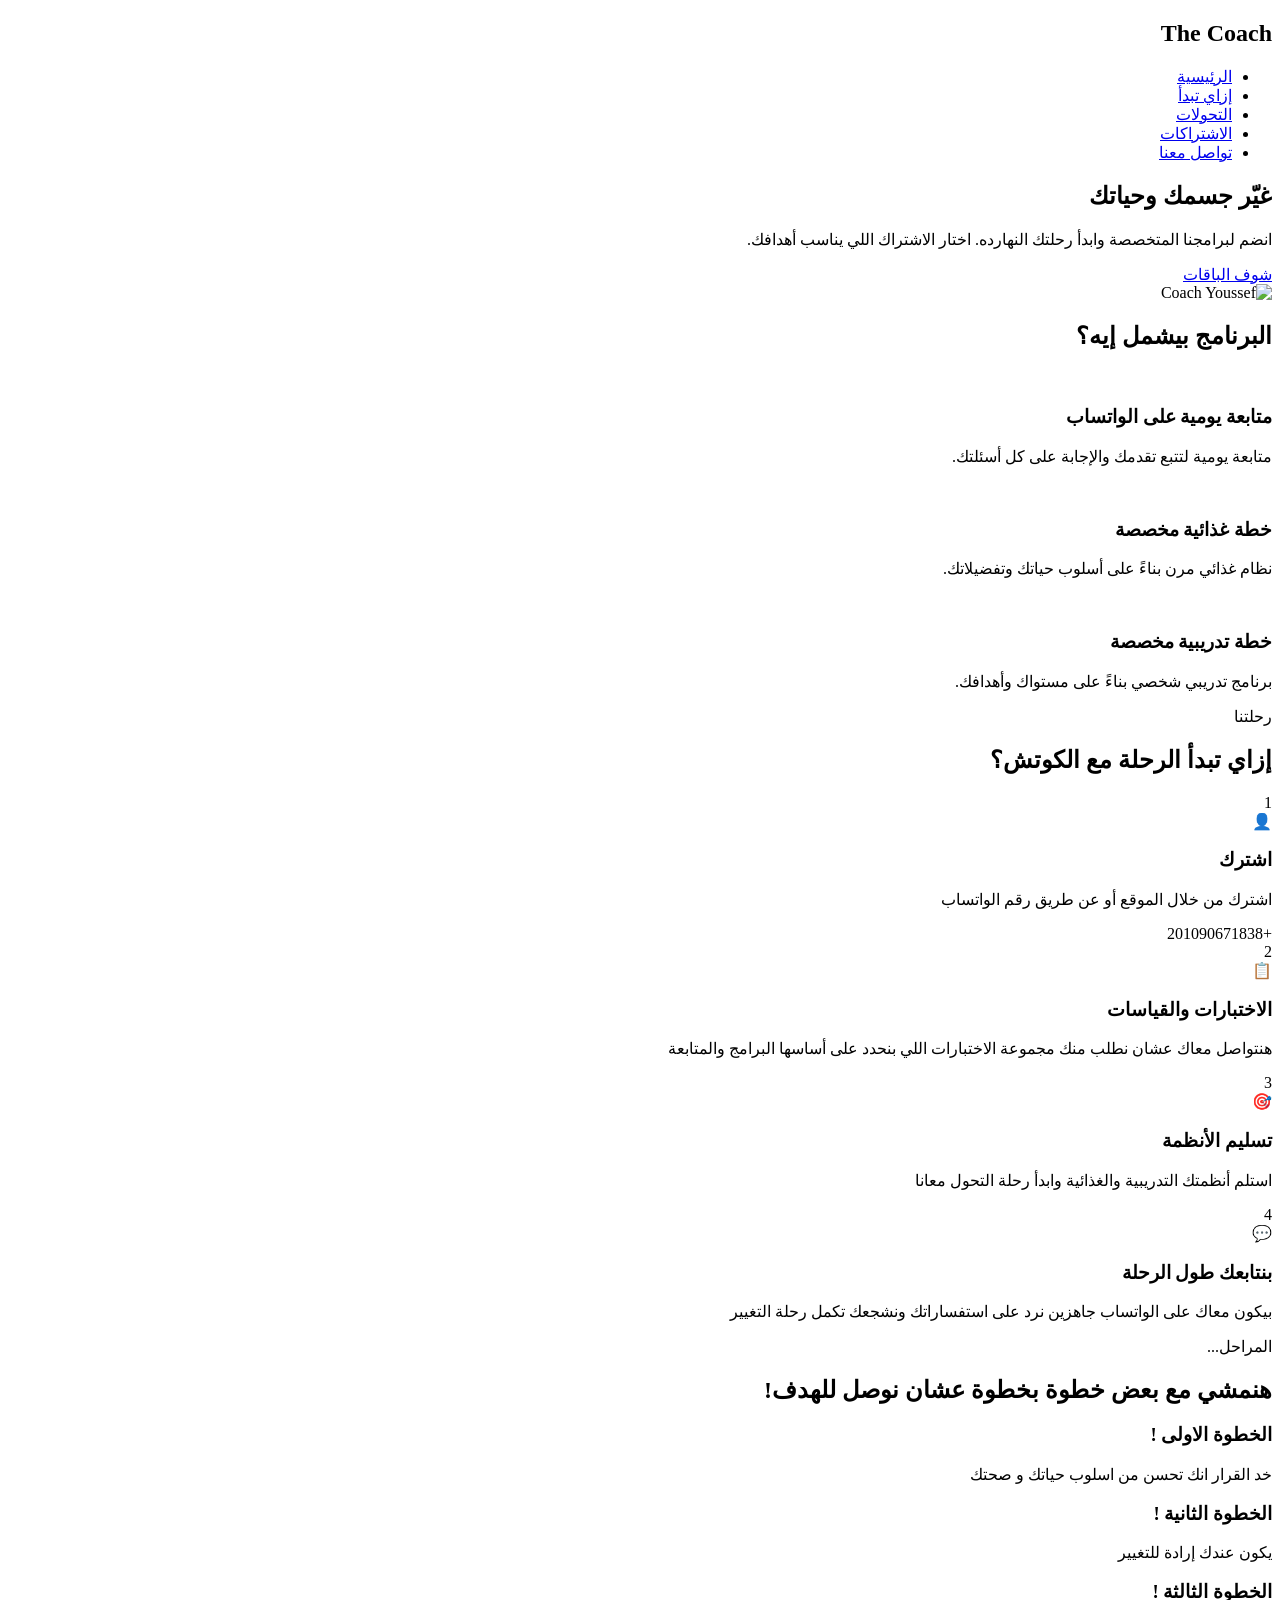
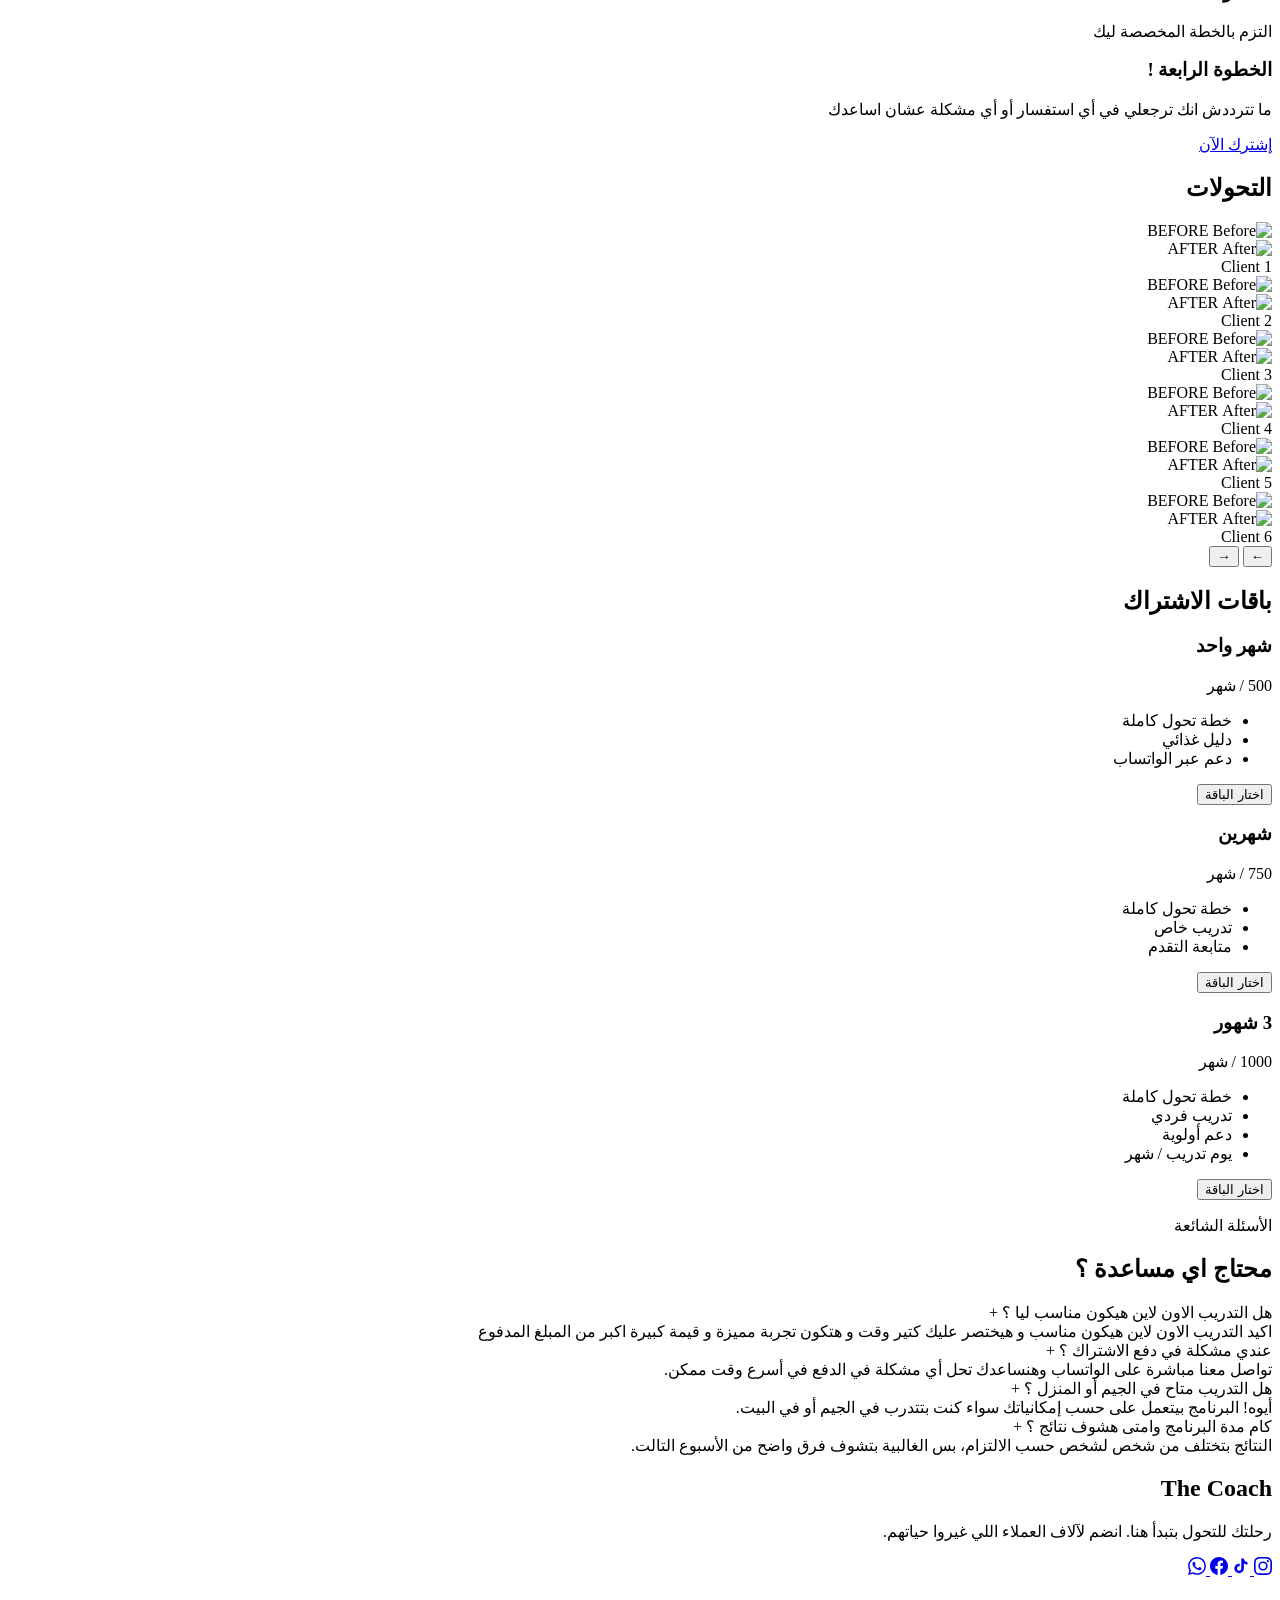
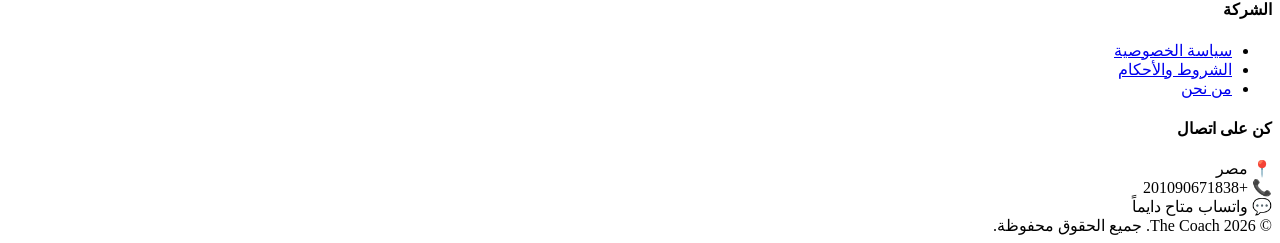
==== index.html @ bd8bd768 "Add TikTok link and restore WhatsApp link in footer" ====
<!DOCTYPE html>
<html lang="ar" dir="rtl">
<head>

<meta charset="UTF-8">
<link rel="canonical" href="https://youssefehab-max.github.io/">
<meta name="viewport" content="width=device-width, initial-scale=1.0">
<title>Youssef Madkour Fitness Coach | Online Coaching Egypt</title>
<meta name="description" content="Youssef Madkour Fitness Coaching. Online coaching, workout plans, and nutrition plans to transform your body.">
<meta name="keywords" content="fitness coach, online coaching, workout plan, nutrition plan, fitness Egypt, Youssef Madkour">
<meta name="author" content="Youssef Madkour">
<meta property="og:title" content="Youssef Madkour Fitness Coaching">
<meta property="og:description" content="Online fitness coaching, workout plans, and nutrition plans.">
<meta property="og:url" content="https://youssefehab-max.github.io/">
<meta property="og:type" content="website">

<link rel="stylesheet" href="style.css">
</head>

<body>

<!-- ===== Navbar ===== -->
<nav>
    <h2 class="logo">The Coach</h2>
    <ul class="nav-links">
        <li><a href="#">الرئيسية</a></li>
        <li><a href="#how-to-start">إزاي تبدأ</a></li>
        <li><a href="#transformations">التحولات</a></li>
        <li><a href="#plans">الاشتراكات</a></li>
        <li><a href="#footer">تواصل معنا</a></li>
    </ul>
</nav>

<!-- ===== Hero ===== -->
<section class="hero">
    <div class="hero-content">
        <h1>غيّر جسمك وحياتك</h1>
        <p>انضم لبرامجنا المتخصصة وابدأ رحلتك النهارده. اختار الاشتراك اللي يناسب أهدافك.</p>
        <a href="#plans" class="btn">شوف الباقات</a>
    </div>
    <div class="hero-image">
        <img src="images/coach-youssef.jpg" alt="Coach Youssef">
    </div>
</section>

<!-- ===== Programs Include ===== -->
<section class="includes">
    <h2 class="section-title">البرنامج بيشمل إيه؟</h2>
    <div class="includes-container">
        <div class="include-card">
            <img src="https://images.unsplash.com/photo-1599058917212-d750089bc07e?q=80&w=600" alt="">
            <h3>متابعة يومية على الواتساب</h3>
            <p>متابعة يومية لتتبع تقدمك والإجابة على كل أسئلتك.</p>
        </div>
        <div class="include-card">
            <img src="https://images.unsplash.com/photo-1490645935967-10de6ba17061?q=80&w=600" alt="">
            <h3>خطة غذائية مخصصة</h3>
            <p>نظام غذائي مرن بناءً على أسلوب حياتك وتفضيلاتك.</p>
        </div>
        <div class="include-card">
            <img src="https://images.unsplash.com/photo-1583454110551-21f2fa2afe61?q=80&w=600" alt="">
            <h3>خطة تدريبية مخصصة</h3>
            <p>برنامج تدريبي شخصي بناءً على مستواك وأهدافك.</p>
        </div>
    </div>
</section>

<!-- ===== HOW TO START ===== -->
<section class="how-to-start" id="how-to-start">
    <p class="section-subtitle">رحلتنا</p>
    <h2 class="section-title">إزاي تبدأ الرحلة <span>مع الكوتش؟</span></h2>
    <div class="steps-container">
        <div class="step-card">
            <span class="step-number">1</span>
            <div class="step-icon-wrapper">👤</div>
            <h3>اشترك</h3>
            <p>اشترك من خلال الموقع أو عن طريق رقم الواتساب</p>
            <div class="step-detail">+201090671838</div>
        </div>
        <div class="step-card">
            <span class="step-number">2</span>
            <div class="step-icon-wrapper">📋</div>
            <h3>الاختبارات والقياسات</h3>
            <p>هنتواصل معاك عشان نطلب منك مجموعة الاختبارات اللي بنحدد على أساسها البرامج والمتابعة</p>
        </div>
        <div class="step-card">
            <span class="step-number">3</span>
            <div class="step-icon-wrapper">🎯</div>
            <h3>تسليم الأنظمة</h3>
            <p>استلم أنظمتك التدريبية والغذائية وابدأ رحلة التحول معانا</p>
        </div>
        <div class="step-card">
            <span class="step-number">4</span>
            <div class="step-icon-wrapper">💬</div>
            <h3>بنتابعك طول الرحلة</h3>
            <p>بيكون معاك على الواتساب جاهزين نرد على استفساراتك ونشجعك تكمل رحلة التغيير</p>
        </div>
    </div>
</section>

<!-- ===== Milestones ===== -->
<section class="milestones" id="milestones">
    <p class="section-subtitle">المراحل...</p>
    <h2 class="section-main-title">هنمشي مع بعض خطوة بخطوة عشان نوصل للهدف!</h2>
    <div class="milestones-grid">
        <div class="milestone-item">
            <h3>الخطوة الاولى !</h3>
            <p>خد القرار انك تحسن من اسلوب حياتك و صحتك</p>
        </div>
        <div class="milestone-divider"></div>
        <div class="milestone-item">
            <h3>الخطوة الثانية !</h3>
            <p>يكون عندك إرادة للتغيير</p>
        </div>
        <div class="milestone-divider"></div>
        <div class="milestone-item">
            <h3>الخطوة الثالثة !</h3>
            <p>التزم بالخطة المخصصة ليك</p>
        </div>
        <div class="milestone-divider"></div>
        <div class="milestone-item">
            <h3>الخطوة الرابعة !</h3>
            <p>ما تترددش انك ترجعلي في أي استفسار أو أي مشكلة عشان اساعدك</p>
        </div>
    </div>
    <a href="https://linktr.ee/youssefmadkour6" target="_blank" class="cta-btn">إشترك الآن</a>
</section>

<!-- ===== Transformations ===== -->
<section class="transformations" id="transformations">
    <h2 class="section-title">التحولات</h2>

    <div class="slider-wrapper">
        <div class="slider-track" id="sliderTrack">

            <div class="transform-card">
                <div class="transform-box">
                    <div class="img-wrap">
                        <img src="test img/client_1_before.jpeg" alt="Before">
                        <span class="t-label label-before">BEFORE</span>
                    </div>
                    <div class="img-wrap">
                        <img src="test img/client_1_after.jpeg" alt="After">
                        <span class="t-label label-after">AFTER</span>
                    </div>
                </div>
                <div class="transform-name">Client 1</div>
            </div>

            <div class="transform-card">
                <div class="transform-box">
                    <div class="img-wrap">
                        <img src="test img/client_2_before.jpeg" alt="Before">
                        <span class="t-label label-before">BEFORE</span>
                    </div>
                    <div class="img-wrap">
                        <img src="test img/client_2_after.jpeg" alt="After">
                        <span class="t-label label-after">AFTER</span>
                    </div>
                </div>
                <div class="transform-name">Client 2</div>
            </div>

            <div class="transform-card">
                <div class="transform-box">
                    <div class="img-wrap">
                        <img src="test img/client_3_before.jpeg" alt="Before">
                        <span class="t-label label-before">BEFORE</span>
                    </div>
                    <div class="img-wrap">
                        <img src="test img/client_3_after.jpeg" alt="After">
                        <span class="t-label label-after">AFTER</span>
                    </div>
                </div>
                <div class="transform-name">Client 3</div>
            </div>

            <div class="transform-card">
                <div class="transform-box">
                    <div class="img-wrap">
                        <img src="test img/client_4_before.jpeg" alt="Before">
                        <span class="t-label label-before">BEFORE</span>
                    </div>
                    <div class="img-wrap">
                        <img src="test img/client_4_after.jpeg" alt="After">
                        <span class="t-label label-after">AFTER</span>
                    </div>
                </div>
                <div class="transform-name">Client 4</div>
            </div>

            <div class="transform-card">
                <div class="transform-box">
                    <div class="img-wrap">
                        <img src="test img/client_5_before.jpeg" alt="Before">
                        <span class="t-label label-before">BEFORE</span>
                    </div>
                    <div class="img-wrap">
                        <img src="test img/client_5_after.jpeg" alt="After">
                        <span class="t-label label-after">AFTER</span>
                    </div>
                </div>
                <div class="transform-name">Client 5</div>
            </div>

            <div class="transform-card">
                <div class="transform-box">
                    <div class="img-wrap">
                        <img src="test img/client_6_before.jpeg" alt="Before">
                        <span class="t-label label-before">BEFORE</span>
                    </div>
                    <div class="img-wrap">
                        <img src="test img/client_6_after.jpeg" alt="After">
                        <span class="t-label label-after">AFTER</span>
                    </div>
                </div>
                <div class="transform-name">Client 6</div>
            </div>

        </div>
    </div>

    <div class="slider-controls">
        <button class="slider-btn" id="prevBtn">&#8592;</button>
        <button class="slider-btn" id="nextBtn">&#8594;</button>
    </div>
</section>

<!-- ===== Plans ===== -->
<section class="plans" id="plans">
    <h2>باقات الاشتراك</h2>
    <div class="cards">
        <div class="card">
            <h3>شهر واحد</h3>
            <div class="price">500 / شهر</div>
            <ul>
                <li>خطة تحول كاملة</li>
                <li>دليل غذائي</li>
                <li>دعم عبر الواتساب</li>
            </ul>
            <a href="https://linktr.ee/youssefmadkour6" target="_blank"><button>اختار الباقة</button></a>
        </div>
        <div class="card featured">
            <h3>شهرين</h3>
            <div class="price">750 / شهر</div>
            <ul>
                <li>خطة تحول كاملة</li>
                <li>تدريب خاص</li>
                <li>متابعة التقدم</li>
            </ul>
            <a href="https://linktr.ee/youssefmadkour6" target="_blank"><button>اختار الباقة</button></a>
        </div>
        <div class="card">
            <h3>3 شهور</h3>
            <div class="price">1000 / شهر</div>
            <ul>
                <li>خطة تحول كاملة</li>
                <li>تدريب فردي</li>
                <li>دعم أولوية</li>
                <li>يوم تدريب / شهر</li>
            </ul>
            <a href="https://linktr.ee/youssefmadkour6" target="_blank"><button>اختار الباقة</button></a>
        </div>
    </div>
</section>

<!-- ===== FAQ ===== -->
<section class="faq" id="faq">
    <div class="faq-header">
        <p class="faq-subtitle">الأسئلة الشائعة</p>
        <h2>محتاج اي مساعدة ؟</h2>
    </div>
    <div class="faq-list">
        <div class="faq-item open">
            <div class="faq-question" onclick="toggleFaq(this)">
                <span>هل التدريب الاون لاين هيكون مناسب ليا ؟</span>
                <span class="faq-icon">+</span>
            </div>
            <div class="faq-answer">اكيد التدريب الاون لاين هيكون مناسب و هيختصر عليك كتير وقت و هتكون تجربة مميزة و قيمة كبيرة اكبر من المبلغ المدفوع</div>
        </div>
        <div class="faq-item">
            <div class="faq-question" onclick="toggleFaq(this)">
                <span>عندي مشكلة في دفع الاشتراك ؟</span>
                <span class="faq-icon">+</span>
            </div>
            <div class="faq-answer">تواصل معنا مباشرة على الواتساب وهنساعدك تحل أي مشكلة في الدفع في أسرع وقت ممكن.</div>
        </div>
        <div class="faq-item">
            <div class="faq-question" onclick="toggleFaq(this)">
                <span>هل التدريب متاح في الجيم أو المنزل ؟</span>
                <span class="faq-icon">+</span>
            </div>
            <div class="faq-answer">أيوه! البرنامج بيتعمل على حسب إمكانياتك سواء كنت بتتدرب في الجيم أو في البيت.</div>
        </div>
        <div class="faq-item">
            <div class="faq-question" onclick="toggleFaq(this)">
                <span>كام مدة البرنامج وامتى هشوف نتائج ؟</span>
                <span class="faq-icon">+</span>
            </div>
            <div class="faq-answer">النتائج بتختلف من شخص لشخص حسب الالتزام، بس الغالبية بتشوف فرق واضح من الأسبوع التالت.</div>
        </div>
    </div>
</section>

<!-- ===== Footer ===== -->
<footer class="footer-main" id="footer">
    <div class="footer-brand">
        <h2>The Coach</h2>
        <p>رحلتك للتحول بتبدأ هنا. انضم لآلاف العملاء اللي غيروا حياتهم.</p>
        <div class="footer-social">
            <a href="https://www.instagram.com/yousseefmadkour" target="_blank" title="انستغرام">
                <svg xmlns="http://www.w3.org/2000/svg" width="18" height="18" fill="currentColor" viewBox="0 0 24 24"><path d="M12 2.163c3.204 0 3.584.012 4.85.07 3.252.148 4.771 1.691 4.919 4.919.058 1.265.069 1.645.069 4.849 0 3.205-.012 3.584-.069 4.849-.149 3.225-1.664 4.771-4.919 4.919-1.266.058-1.644.07-4.85.07-3.204 0-3.584-.012-4.849-.07-3.26-.149-4.771-1.699-4.919-4.92-.058-1.265-.07-1.644-.07-4.849 0-3.204.013-3.583.07-4.849.149-3.227 1.664-4.771 4.919-4.919 1.266-.057 1.645-.069 4.849-.069zM12 0C8.741 0 8.333.014 7.053.072 2.695.272.273 2.69.073 7.052.014 8.333 0 8.741 0 12c0 3.259.014 3.668.072 4.948.2 4.358 2.618 6.78 6.98 6.98C8.333 23.986 8.741 24 12 24c3.259 0 3.668-.014 4.948-.072 4.354-.2 6.782-2.618 6.979-6.98.059-1.28.073-1.689.073-4.948 0-3.259-.014-3.667-.072-4.947-.196-4.354-2.617-6.78-6.979-6.98C15.668.014 15.259 0 12 0zm0 5.838a6.162 6.162 0 100 12.324 6.162 6.162 0 000-12.324zM12 16a4 4 0 110-8 4 4 0 010 8zm6.406-11.845a1.44 1.44 0 100 2.881 1.44 1.44 0 000-2.881z"/></svg>
            </a>
            <a href="https://www.tiktok.com/@yousseefmadkour" target="_blank" title="تيك توك">
                <svg xmlns="http://www.w3.org/2000/svg" width="18" height="18" fill="currentColor" viewBox="0 0 24 24"><path d="M19.59 6.69a4.83 4.83 0 01-3.77-4.25V2h-3.45v13.67a2.89 2.89 0 01-2.88 2.5 2.89 2.89 0 01-2.89-2.89 2.89 2.89 0 012.89-2.89c.28 0 .54.04.79.1V9.01a6.33 6.33 0 00-.79-.05 6.34 6.34 0 00-6.34 6.34 6.34 6.34 0 006.34 6.34 6.34 6.34 0 006.33-6.34V8.69a8.18 8.18 0 004.78 1.52V6.75a4.85 4.85 0 01-1.01-.06z"/></svg>
            </a>
            <a href="https://www.facebook.com/share/18F6e1g6rS/" target="_blank" title="فيسبوك">
                <svg xmlns="http://www.w3.org/2000/svg" width="18" height="18" fill="currentColor" viewBox="0 0 24 24"><path d="M24 12.073c0-6.627-5.373-12-12-12s-12 5.373-12 12c0 5.99 4.388 10.954 10.125 11.854v-8.385H7.078v-3.47h3.047V9.43c0-3.007 1.792-4.669 4.533-4.669 1.312 0 2.686.235 2.686.235v2.953H15.83c-1.491 0-1.956.925-1.956 1.874v2.25h3.328l-.532 3.47h-2.796v8.385C19.612 23.027 24 18.062 24 12.073z"/></svg>
            </a>
            <a href="#" target="_blank" title="واتساب">
                <svg xmlns="http://www.w3.org/2000/svg" width="18" height="18" fill="currentColor" viewBox="0 0 24 24"><path d="M17.472 14.382c-.297-.149-1.758-.867-2.03-.967-.273-.099-.471-.148-.67.15-.197.297-.767.966-.94 1.164-.173.199-.347.223-.644.075-.297-.15-1.255-.463-2.39-1.475-.883-.788-1.48-1.761-1.653-2.059-.173-.297-.018-.458.13-.606.134-.133.298-.347.446-.52.149-.174.198-.298.298-.497.099-.198.05-.371-.025-.52-.075-.149-.669-1.612-.916-2.207-.242-.579-.487-.5-.669-.51-.173-.008-.371-.01-.57-.01-.198 0-.52.074-.792.372-.272.297-1.04 1.016-1.04 2.479 0 1.462 1.065 2.875 1.213 3.074.149.198 2.096 3.2 5.077 4.487.709.306 1.262.489 1.694.625.712.227 1.36.195 1.871.118.571-.085 1.758-.719 2.006-1.413.248-.694.248-1.289.173-1.413-.074-.124-.272-.198-.57-.347m-5.421 7.403h-.004a9.87 9.87 0 01-5.031-1.378l-.361-.214-3.741.982.998-3.648-.235-.374a9.86 9.86 0 01-1.51-5.26c.001-5.45 4.436-9.884 9.888-9.884 2.64 0 5.122 1.03 6.988 2.898a9.825 9.825 0 012.893 6.994c-.003 5.45-4.437 9.884-9.885 9.884m8.413-18.297A11.815 11.815 0 0012.05 0C5.495 0 .16 5.335.157 11.892c0 2.096.547 4.142 1.588 5.945L.057 24l6.305-1.654a11.882 11.882 0 005.683 1.448h.005c6.554 0 11.89-5.335 11.893-11.893a11.821 11.821 0 00-3.48-8.413z"/></svg>
            </a>
        </div>
    </div>
    <div class="footer-col">
        <h4>الشركة</h4>
        <ul>
            <li><a href="#">سياسة الخصوصية</a></li>
            <li><a href="#">الشروط والأحكام</a></li>
            <li><a href="#">من نحن</a></li>
        </ul>
    </div>
    <div class="footer-col">
        <h4>كن على اتصال</h4>
        <div class="contact-item"><span>📍</span> مصر</div>
        <div class="contact-item"><span>📞</span> +201090671838</div>
        <div class="contact-item"><span>💬</span> واتساب متاح دايماً</div>
    </div>
</footer>

<div class="footer-bottom">
    © 2026 The Coach. جميع الحقوق محفوظة.
</div>

<script src="script.js"></script>
</body>
</html>
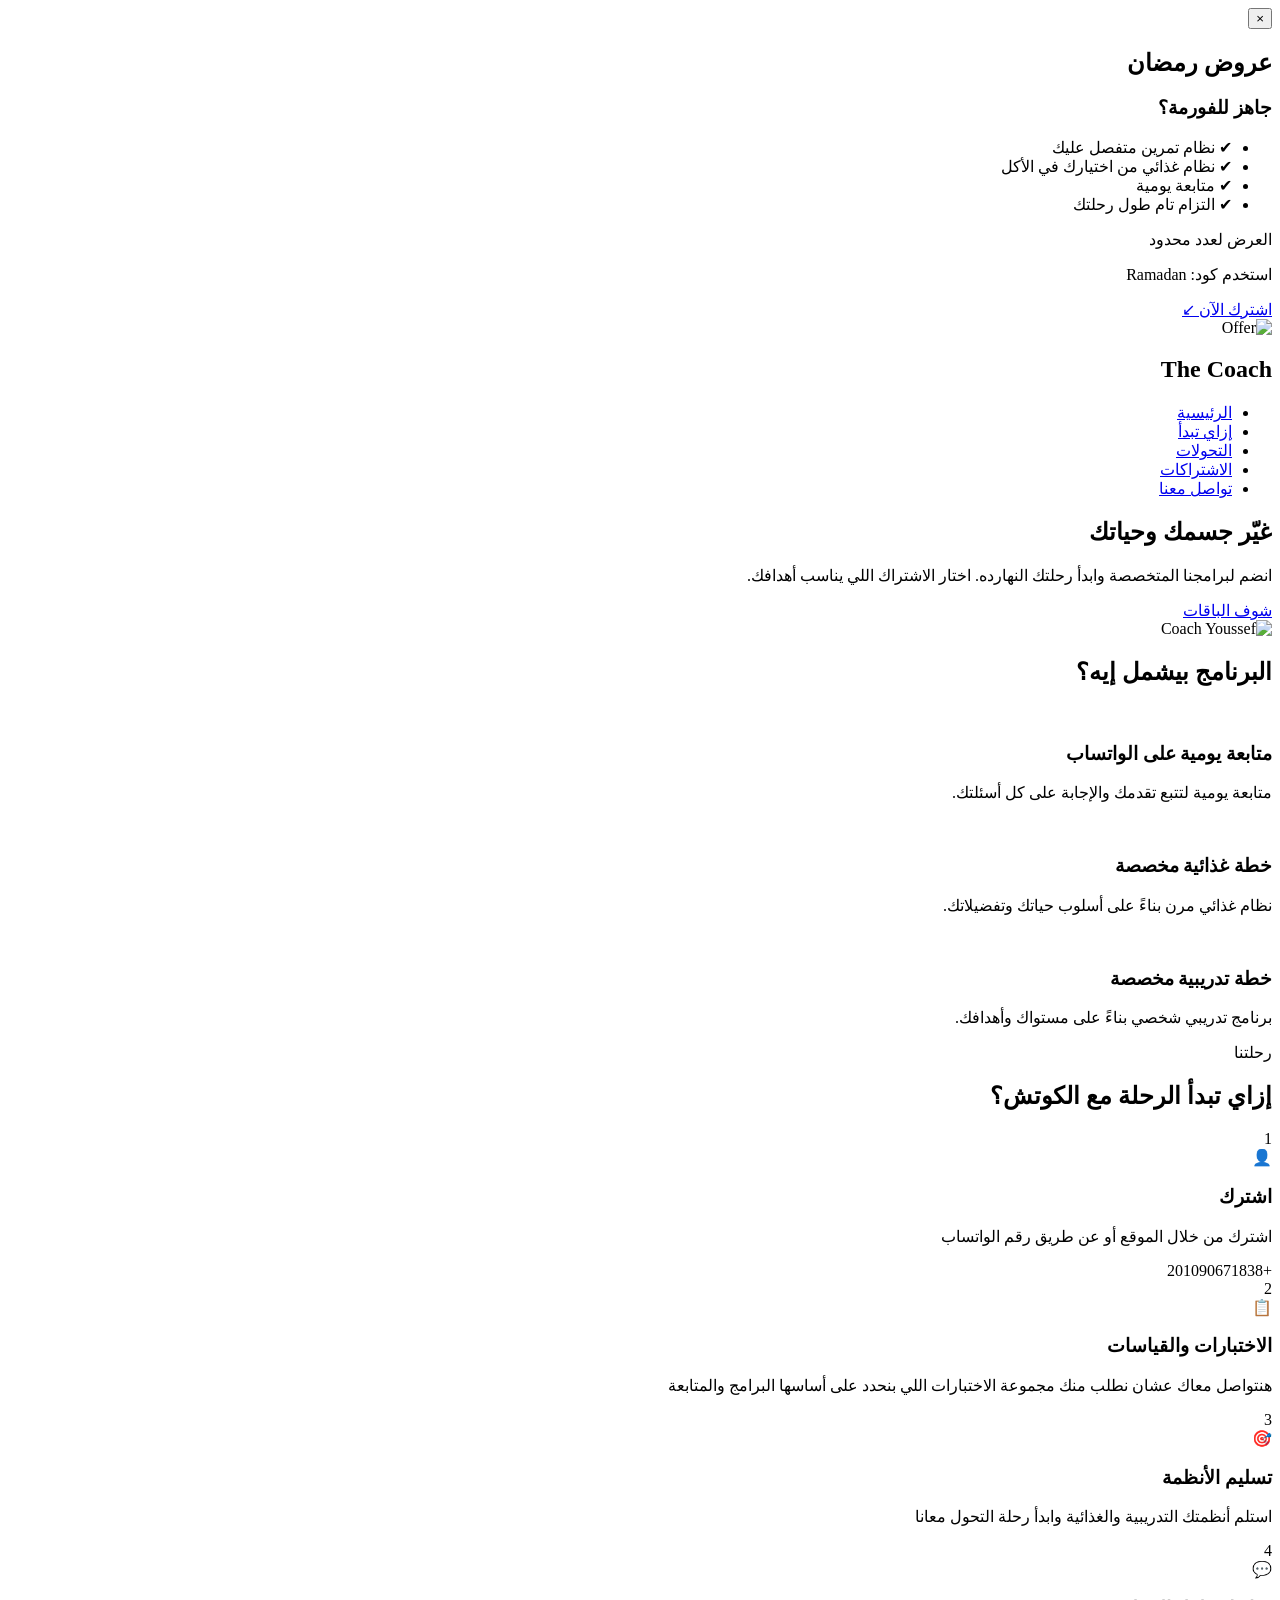
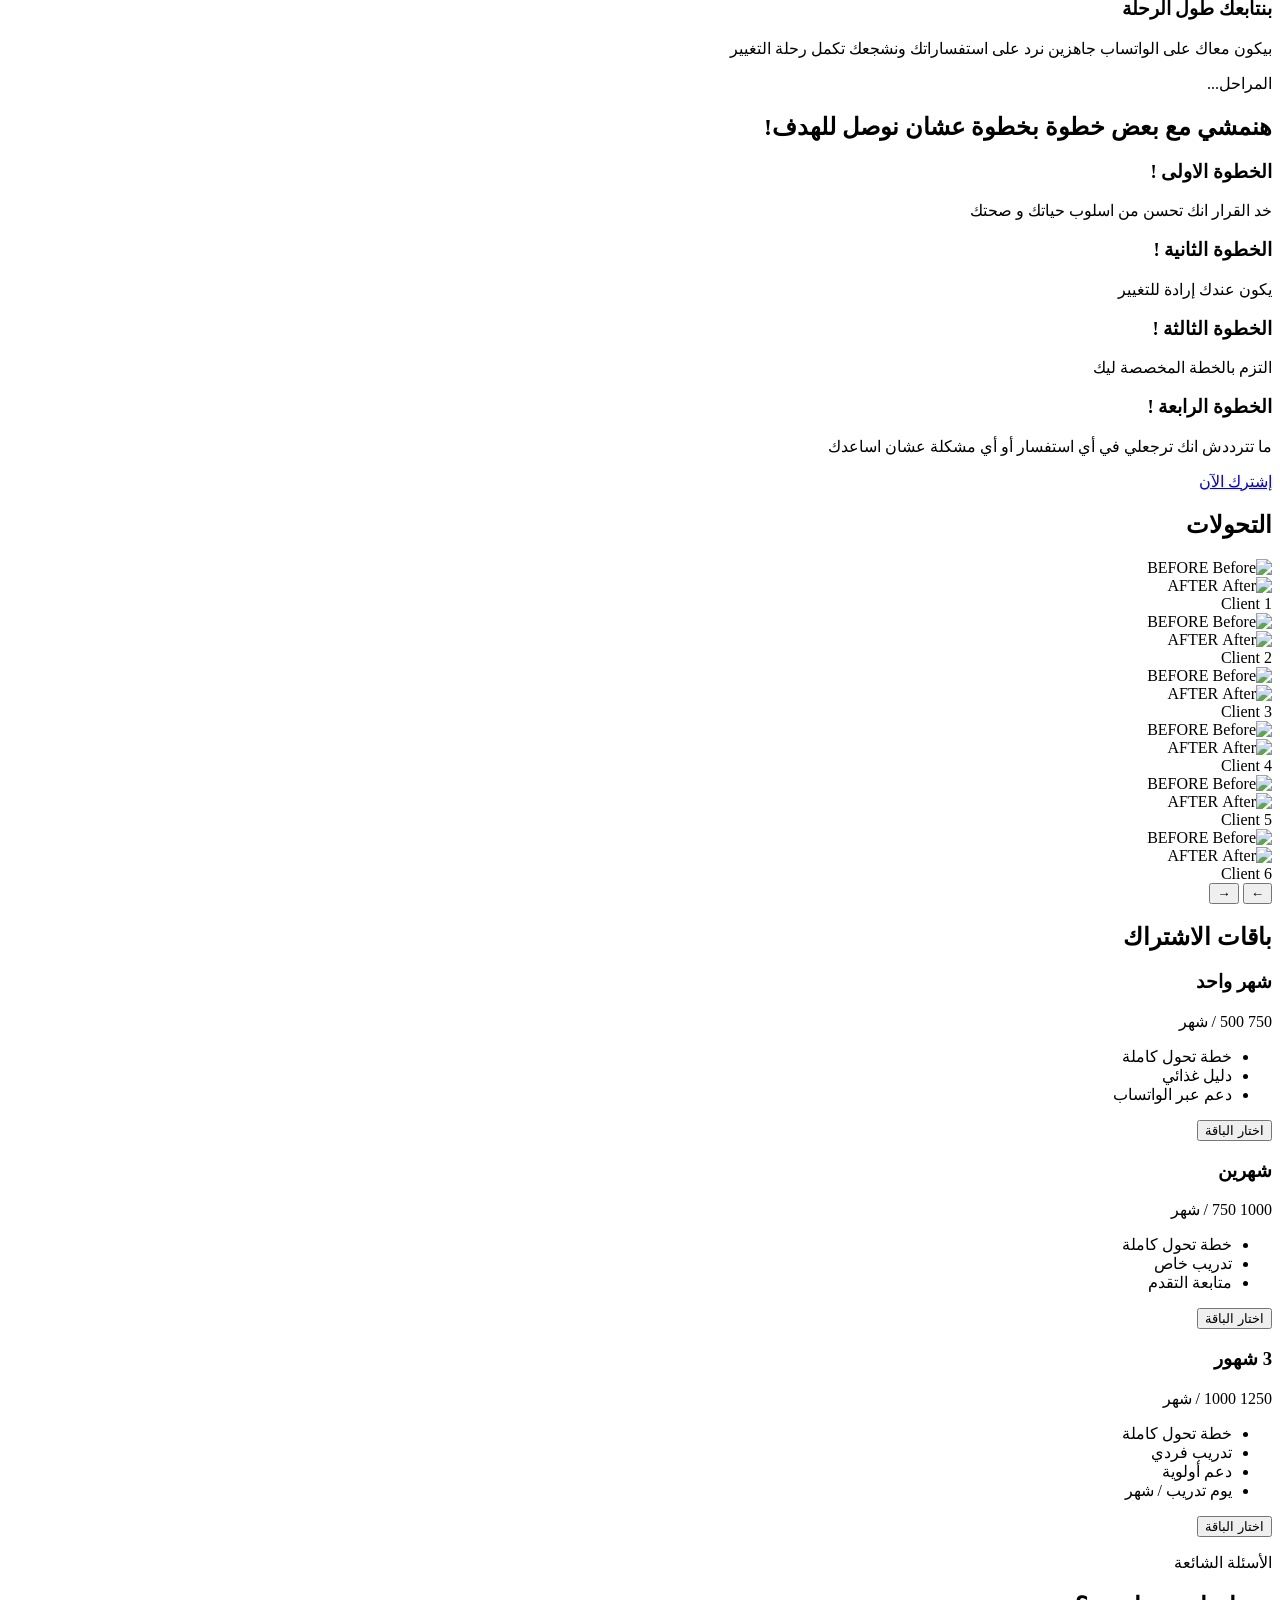
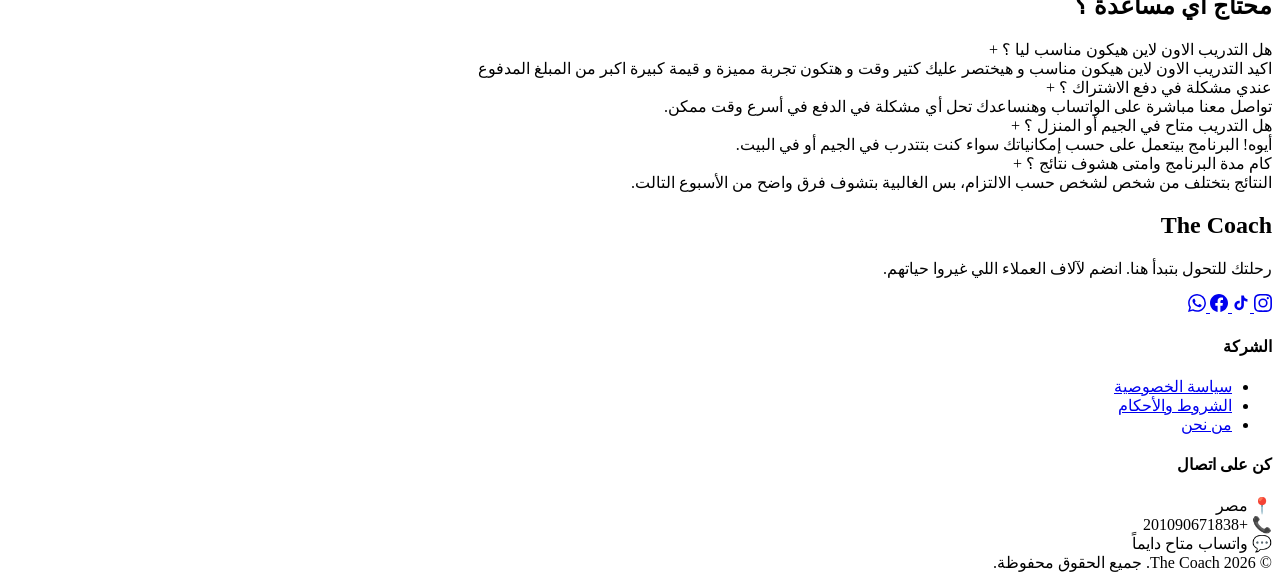
==== commit 9ddb0553: "Fix subscription prices in index.html" ====
--- a/index.html
+++ b/index.html
@@ -18,6 +18,53 @@
 </head>
 
 <body>
+<!-- ===== Ramadan Offer Popup ===== -->
+<div id="ramadanPopup" class="popup-overlay">
+  <div class="popup-box">
+
+    <!-- Close Button -->
+    <button class="popup-close" onclick="closePopup()">×</button>
+
+    <!-- Content -->
+    <div class="popup-content">
+
+      <!-- Text Side -->
+      <div class="popup-text">
+        <h2>عروض رمضان</h2>
+        <h3>جاهز للفورمة؟</h3>
+
+        <ul>
+          <li>✔ نظام تمرين متفصل عليك</li>
+          <li>✔ نظام غذائي من اختيارك في الأكل</li>
+          <li>✔ متابعة يومية</li>
+          <li>✔ التزام تام طول رحلتك</li>
+        </ul>
+
+        <p class="offer">
+          العرض لعدد محدود
+        </p>
+
+        <p class="coupon">
+          استخدم كود: <span>Ramadan</span>
+        </p>
+
+        <a href="#plans" class="popup-btn">اشترك الآن ↙</a>
+      </div>
+
+      <!-- Image Side -->
+      <div class="popup-image">
+        <img src="images/coach-youssef.jpg" alt="Offer">
+      </div>
+
+    </div>
+  </div>
+</div>
+
+
+
+
+
+
 
 <!-- ===== Navbar ===== -->
 <nav>
@@ -232,7 +279,7 @@
     <div class="cards">
         <div class="card">
             <h3>شهر واحد</h3>
-            <div class="price">500 / شهر</div>
+            <div class="price"><span class="old-price">750</span> 500 / شهر</div>
             <ul>
                 <li>خطة تحول كاملة</li>
                 <li>دليل غذائي</li>
@@ -242,7 +289,7 @@
         </div>
         <div class="card featured">
             <h3>شهرين</h3>
-            <div class="price">750 / شهر</div>
+            <div class="price"><span class="old-price">1000</span> 750 / شهر</div>
             <ul>
                 <li>خطة تحول كاملة</li>
                 <li>تدريب خاص</li>
@@ -252,7 +299,7 @@
         </div>
         <div class="card">
             <h3>3 شهور</h3>
-            <div class="price">1000 / شهر</div>
+            <div class="price"><span class="old-price">1250</span> 1000 / شهر</div>
             <ul>
                 <li>خطة تحول كاملة</li>
                 <li>تدريب فردي</li>
@@ -263,7 +310,6 @@
         </div>
     </div>
 </section>
-
 <!-- ===== FAQ ===== -->
 <section class="faq" id="faq">
     <div class="faq-header">
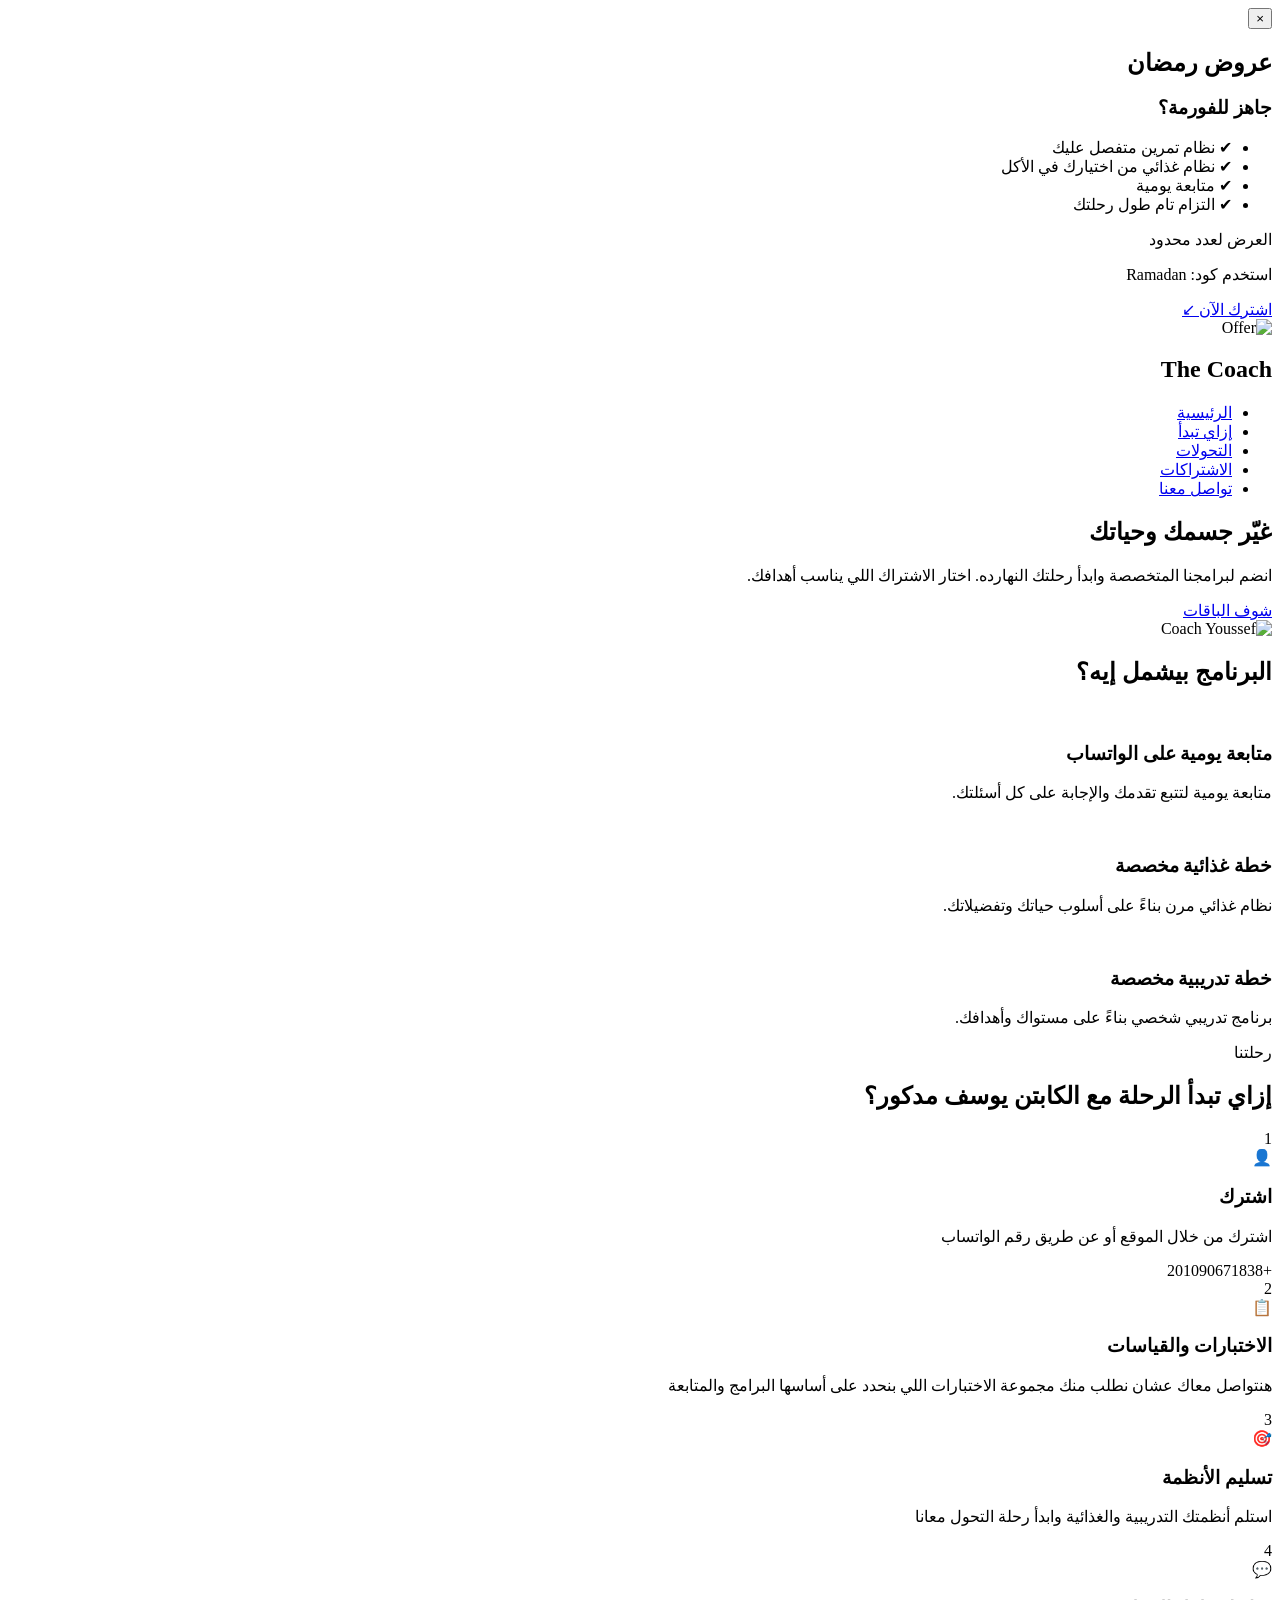
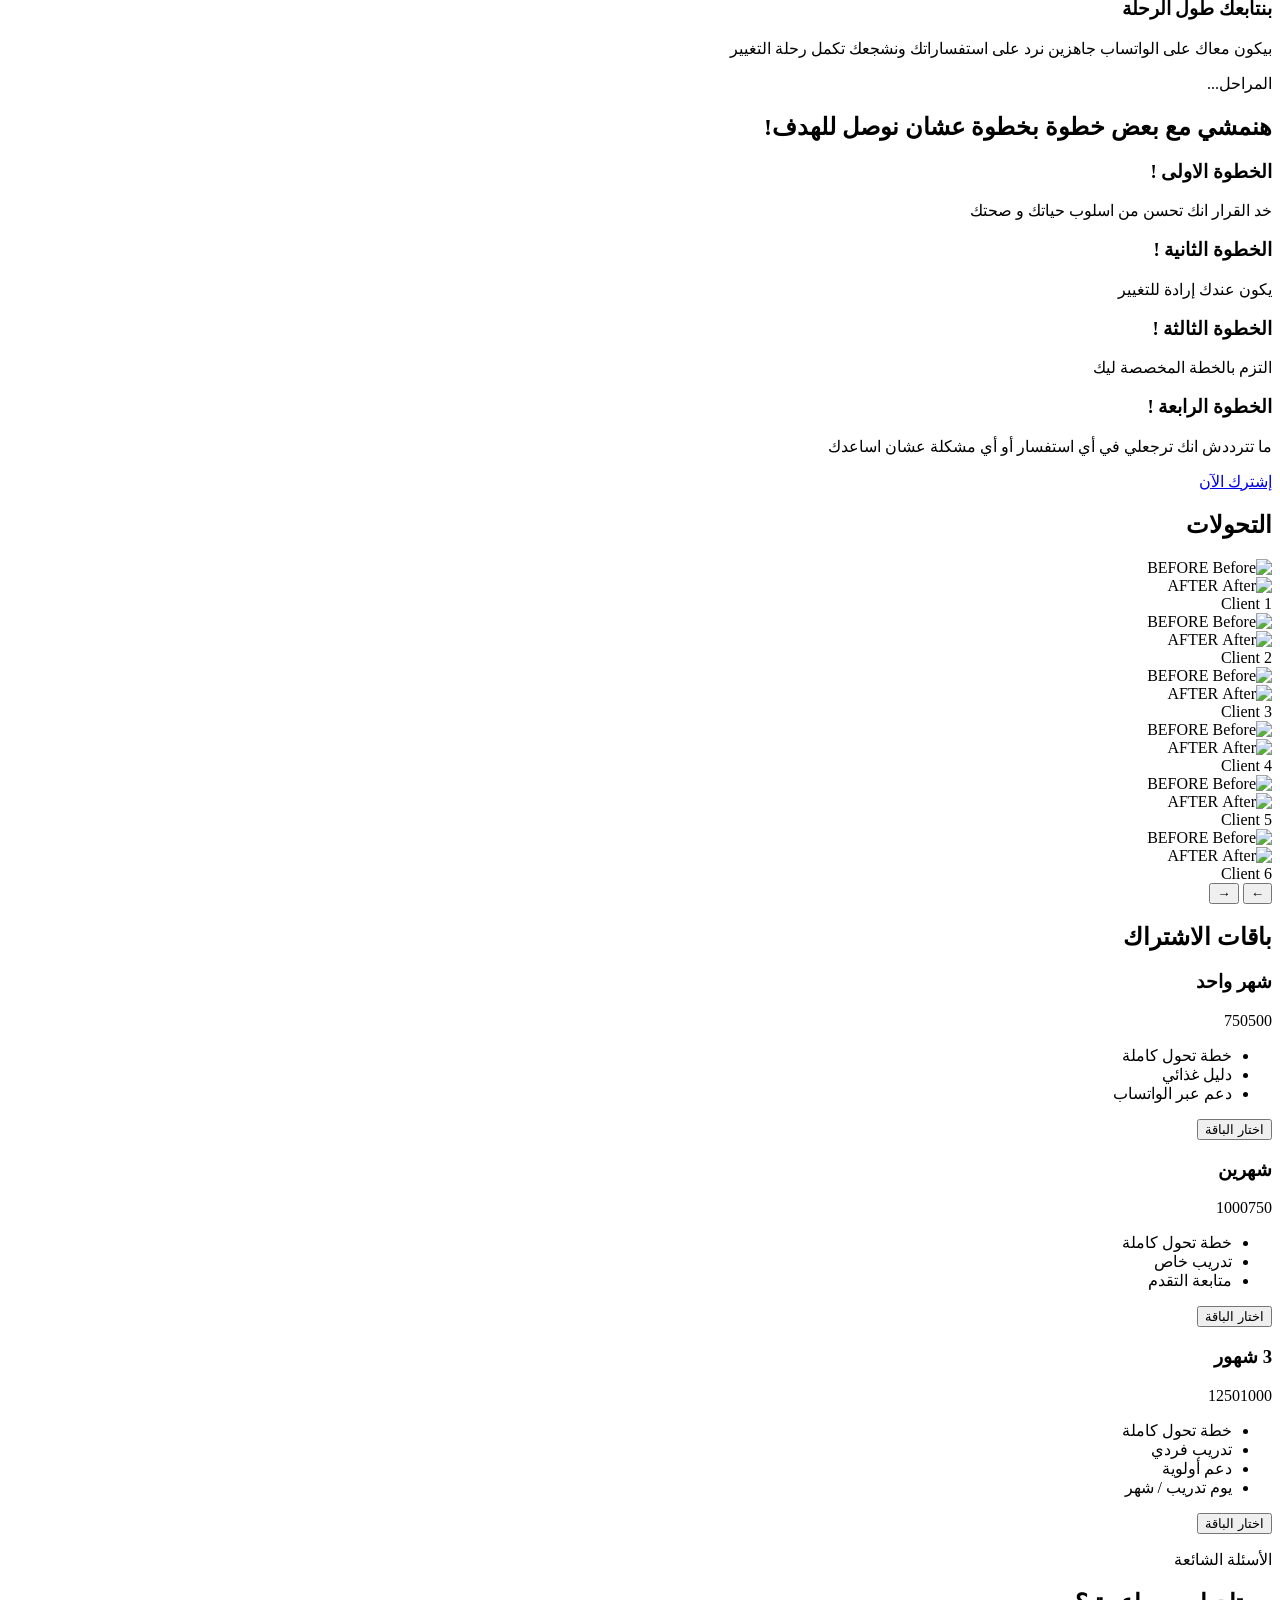
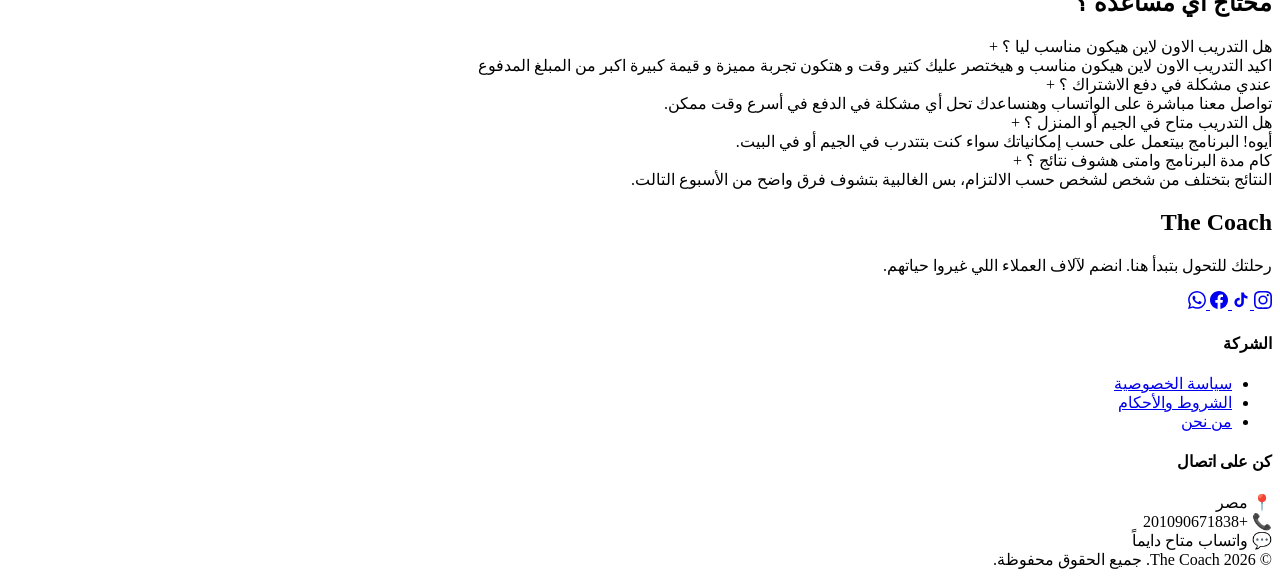
==== commit 98b78c63: "Update subscription prices and coach name" ====
--- a/index.html
+++ b/index.html
@@ -48,7 +48,7 @@
           استخدم كود: <span>Ramadan</span>
         </p>
 
-        <a href="#plans" class="popup-btn">اشترك الآن ↙</a>
+       <a href="#plans" class="popup-btn" onclick="closePopup()">اشترك الآن ↙</a>
       </div>
 
       <!-- Image Side -->
@@ -115,7 +115,7 @@
 <!-- ===== HOW TO START ===== -->
 <section class="how-to-start" id="how-to-start">
     <p class="section-subtitle">رحلتنا</p>
-    <h2 class="section-title">إزاي تبدأ الرحلة <span>مع الكوتش؟</span></h2>
+    <h2 class="section-title">إزاي تبدأ الرحلة <span>مع الكابتن يوسف مدكور؟</span></h2>
     <div class="steps-container">
         <div class="step-card">
             <span class="step-number">1</span>
@@ -279,7 +279,7 @@
     <div class="cards">
         <div class="card">
             <h3>شهر واحد</h3>
-            <div class="price"><span class="old-price">750</span> 500 / شهر</div>
+            <div class="price"><span class="old-price">750</span>500</div>
             <ul>
                 <li>خطة تحول كاملة</li>
                 <li>دليل غذائي</li>
@@ -289,7 +289,7 @@
         </div>
         <div class="card featured">
             <h3>شهرين</h3>
-            <div class="price"><span class="old-price">1000</span> 750 / شهر</div>
+            <div class="price"><span class="old-price">1000</span>750</div>
             <ul>
                 <li>خطة تحول كاملة</li>
                 <li>تدريب خاص</li>
@@ -299,7 +299,7 @@
         </div>
         <div class="card">
             <h3>3 شهور</h3>
-            <div class="price"><span class="old-price">1250</span> 1000 / شهر</div>
+            <div class="price"><span class="old-price">1250</span>1000</div>
             <ul>
                 <li>خطة تحول كاملة</li>
                 <li>تدريب فردي</li>
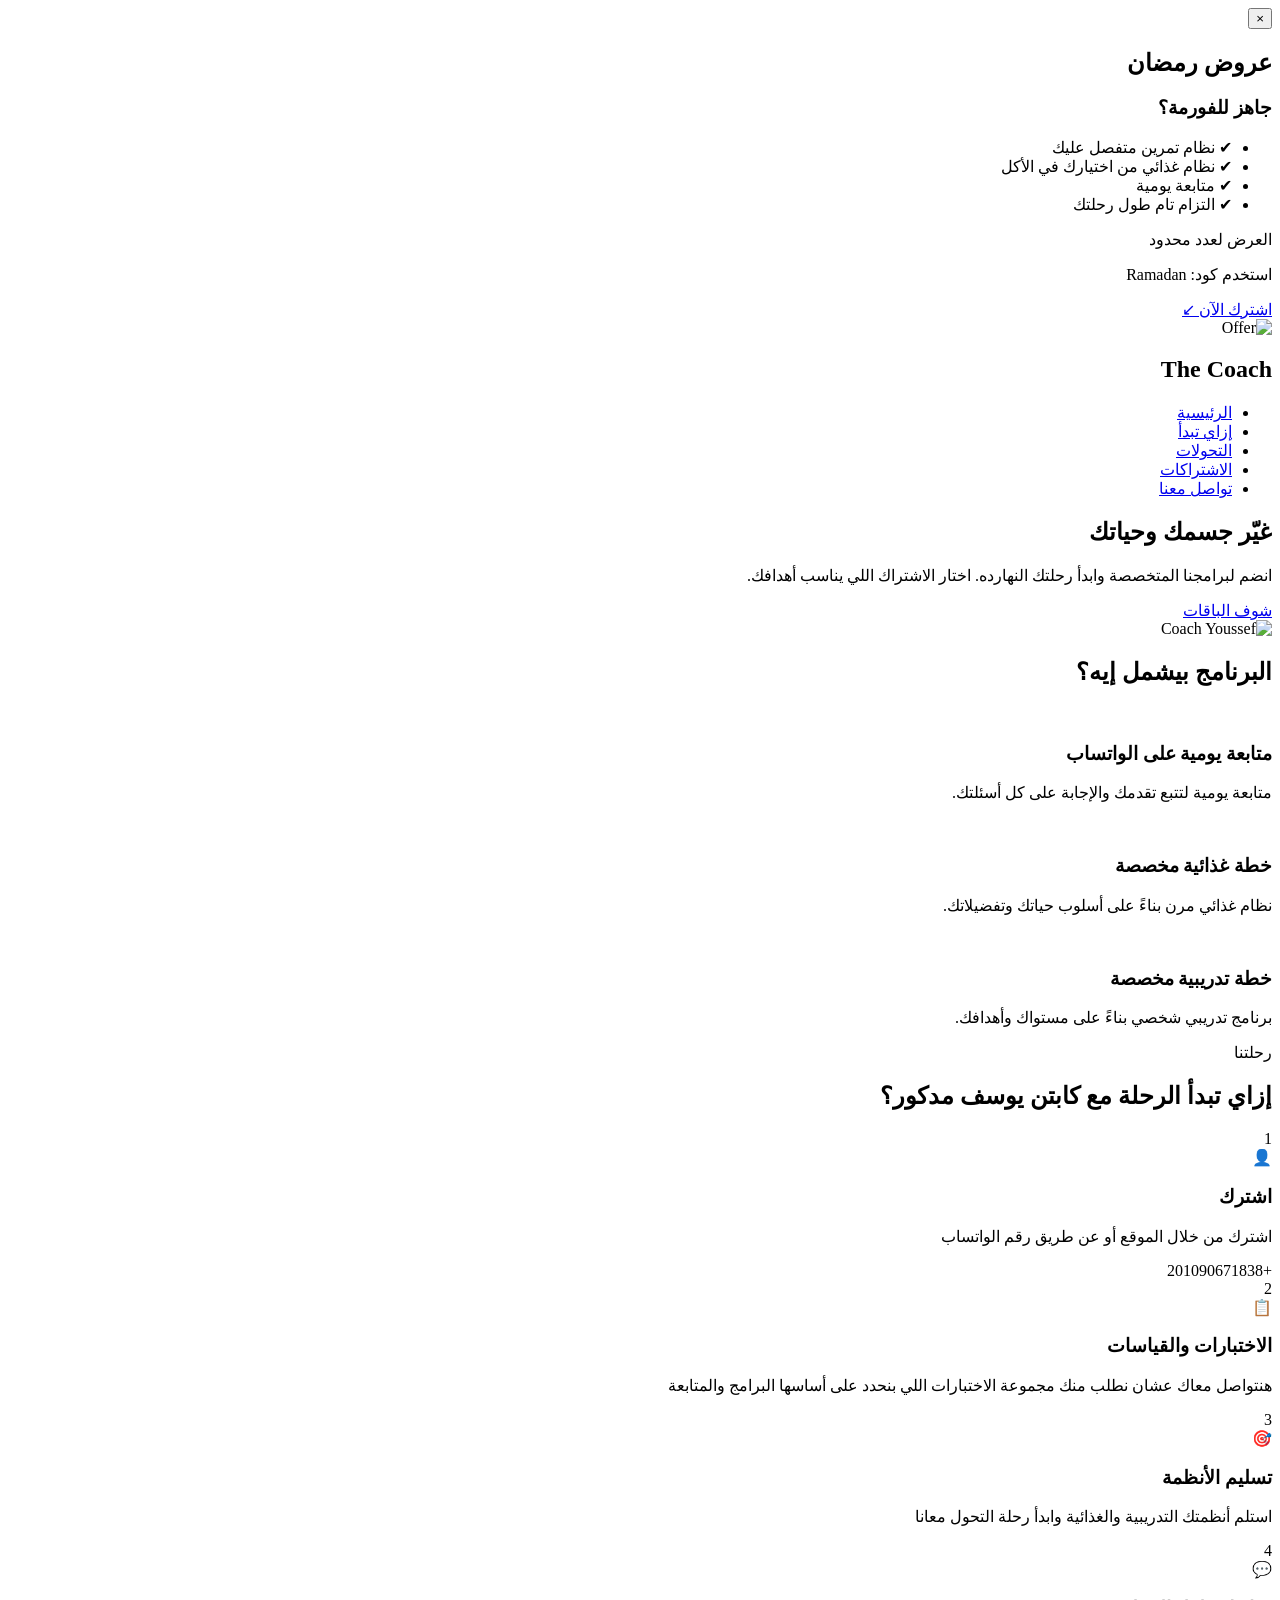
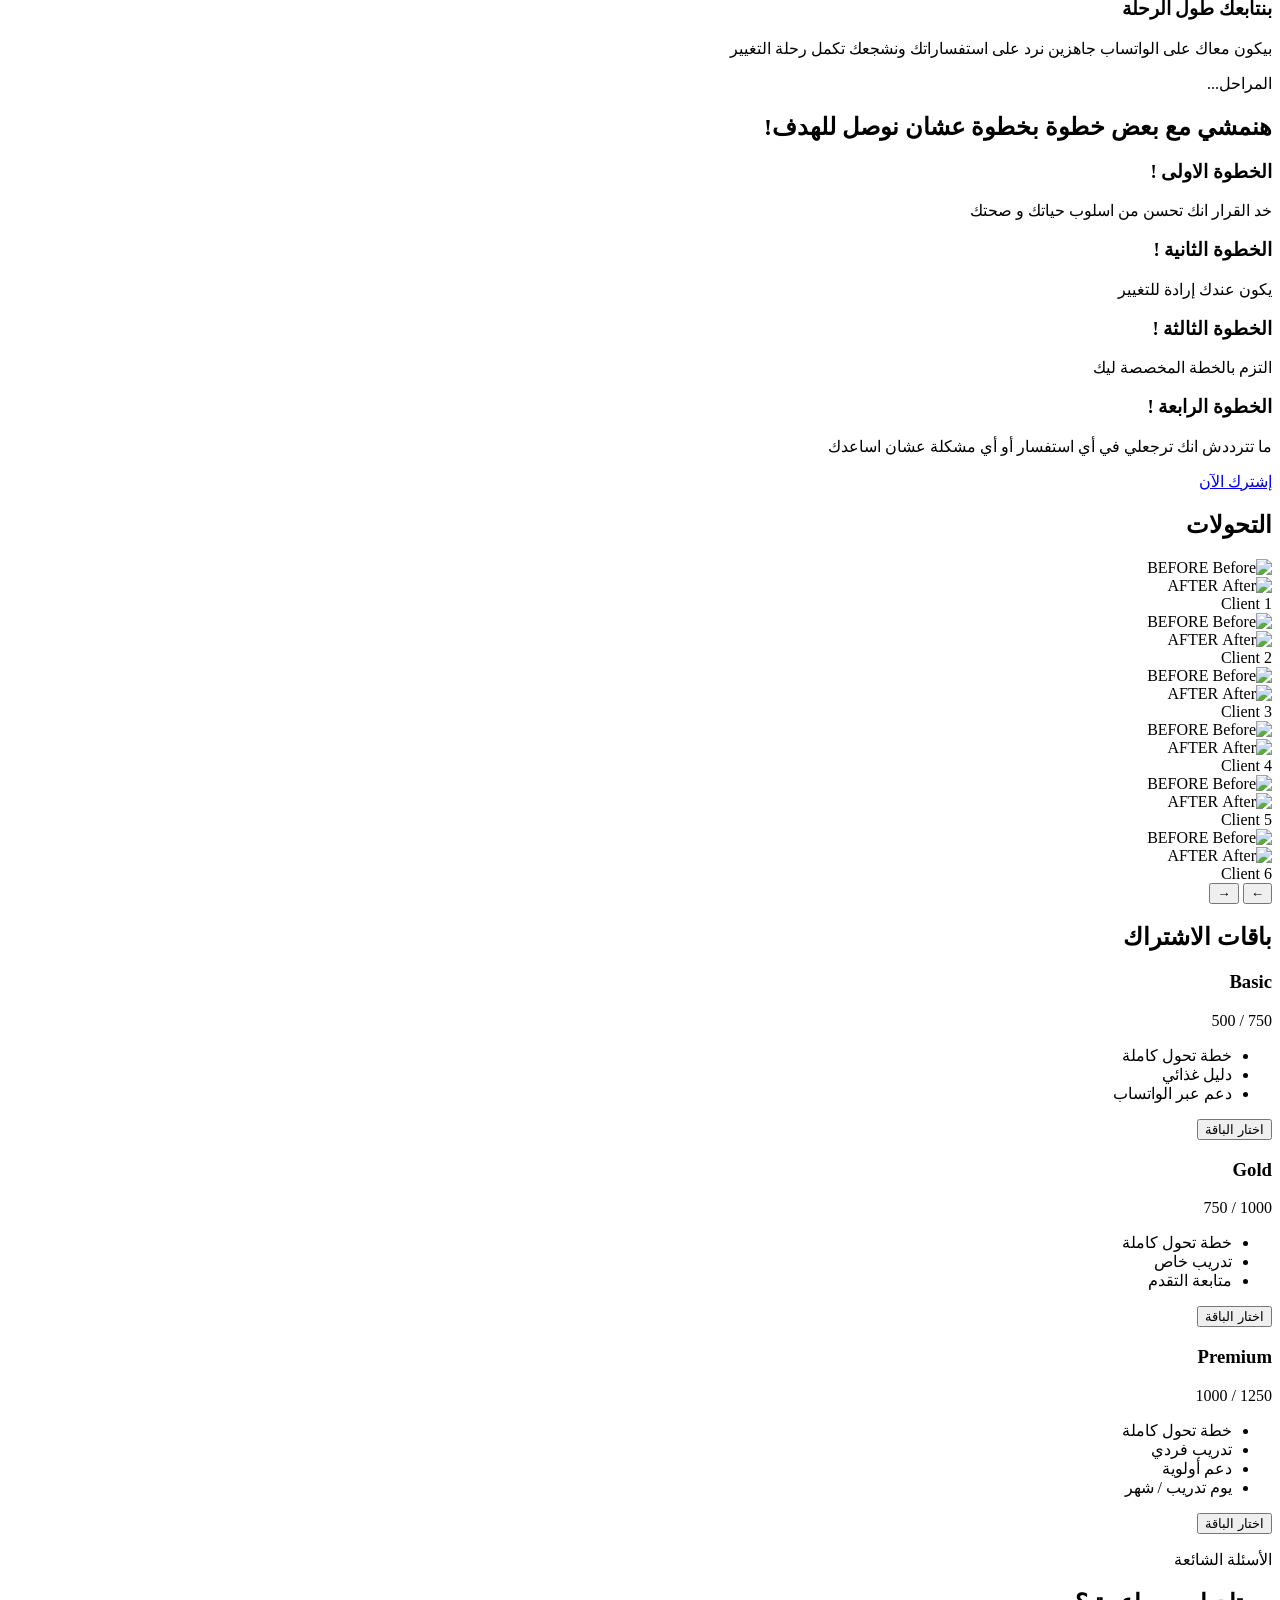
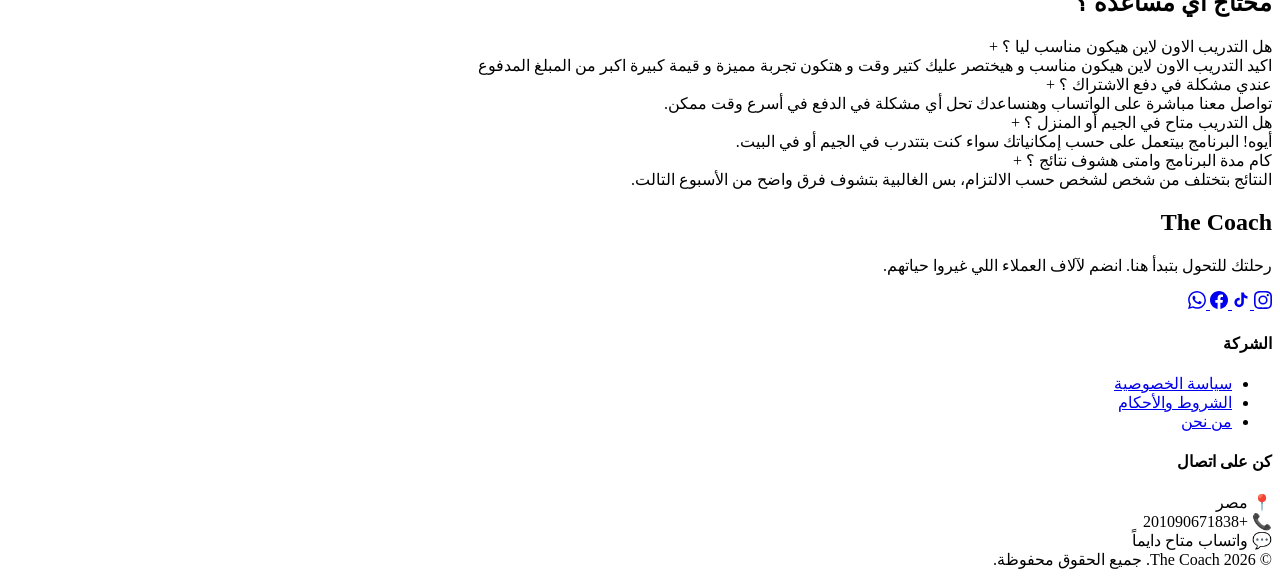
==== commit 8d4070d6: "Update image source for coach Youssef" ====
--- a/index.html
+++ b/index.html
@@ -5,7 +5,7 @@
 <meta charset="UTF-8">
 <link rel="canonical" href="https://youssefehab-max.github.io/">
 <meta name="viewport" content="width=device-width, initial-scale=1.0">
-<title>Youssef Madkour Fitness Coach | Online Coaching Egypt</title>
+<title>Youssef Madkour Fitness Coaching </title>
 <meta name="description" content="Youssef Madkour Fitness Coaching. Online coaching, workout plans, and nutrition plans to transform your body.">
 <meta name="keywords" content="fitness coach, online coaching, workout plan, nutrition plan, fitness Egypt, Youssef Madkour">
 <meta name="author" content="Youssef Madkour">
@@ -53,7 +53,7 @@
 
       <!-- Image Side -->
       <div class="popup-image">
-        <img src="images/coach-youssef.jpg" alt="Offer">
+        <img src="images/coach-youssefm.jpg" alt="Offer">
       </div>
 
     </div>
@@ -115,7 +115,7 @@
 <!-- ===== HOW TO START ===== -->
 <section class="how-to-start" id="how-to-start">
     <p class="section-subtitle">رحلتنا</p>
-    <h2 class="section-title">إزاي تبدأ الرحلة <span>مع الكابتن يوسف مدكور؟</span></h2>
+    <h2 class="section-title">إزاي تبدأ الرحلة <span>مع كابتن يوسف مدكور؟</span></h2>
     <div class="steps-container">
         <div class="step-card">
             <span class="step-number">1</span>
@@ -278,8 +278,8 @@
     <h2>باقات الاشتراك</h2>
     <div class="cards">
         <div class="card">
-            <h3>شهر واحد</h3>
-            <div class="price"><span class="old-price">750</span>500</div>
+            <h3>Basic</h3>
+            <div class="price"><span class="old-price">750</span> / 500</div>
             <ul>
                 <li>خطة تحول كاملة</li>
                 <li>دليل غذائي</li>
@@ -288,8 +288,8 @@
             <a href="https://linktr.ee/youssefmadkour6" target="_blank"><button>اختار الباقة</button></a>
         </div>
         <div class="card featured">
-            <h3>شهرين</h3>
-            <div class="price"><span class="old-price">1000</span>750</div>
+            <h3>Gold</h3>
+            <div class="price"><span class="old-price">1000</span> / 750</div>
             <ul>
                 <li>خطة تحول كاملة</li>
                 <li>تدريب خاص</li>
@@ -298,8 +298,8 @@
             <a href="https://linktr.ee/youssefmadkour6" target="_blank"><button>اختار الباقة</button></a>
         </div>
         <div class="card">
-            <h3>3 شهور</h3>
-            <div class="price"><span class="old-price">1250</span>1000</div>
+            <h3>Premium</h3>
+            <div class="price"><span class="old-price">1250</span> / 1000</div>
             <ul>
                 <li>خطة تحول كاملة</li>
                 <li>تدريب فردي</li>
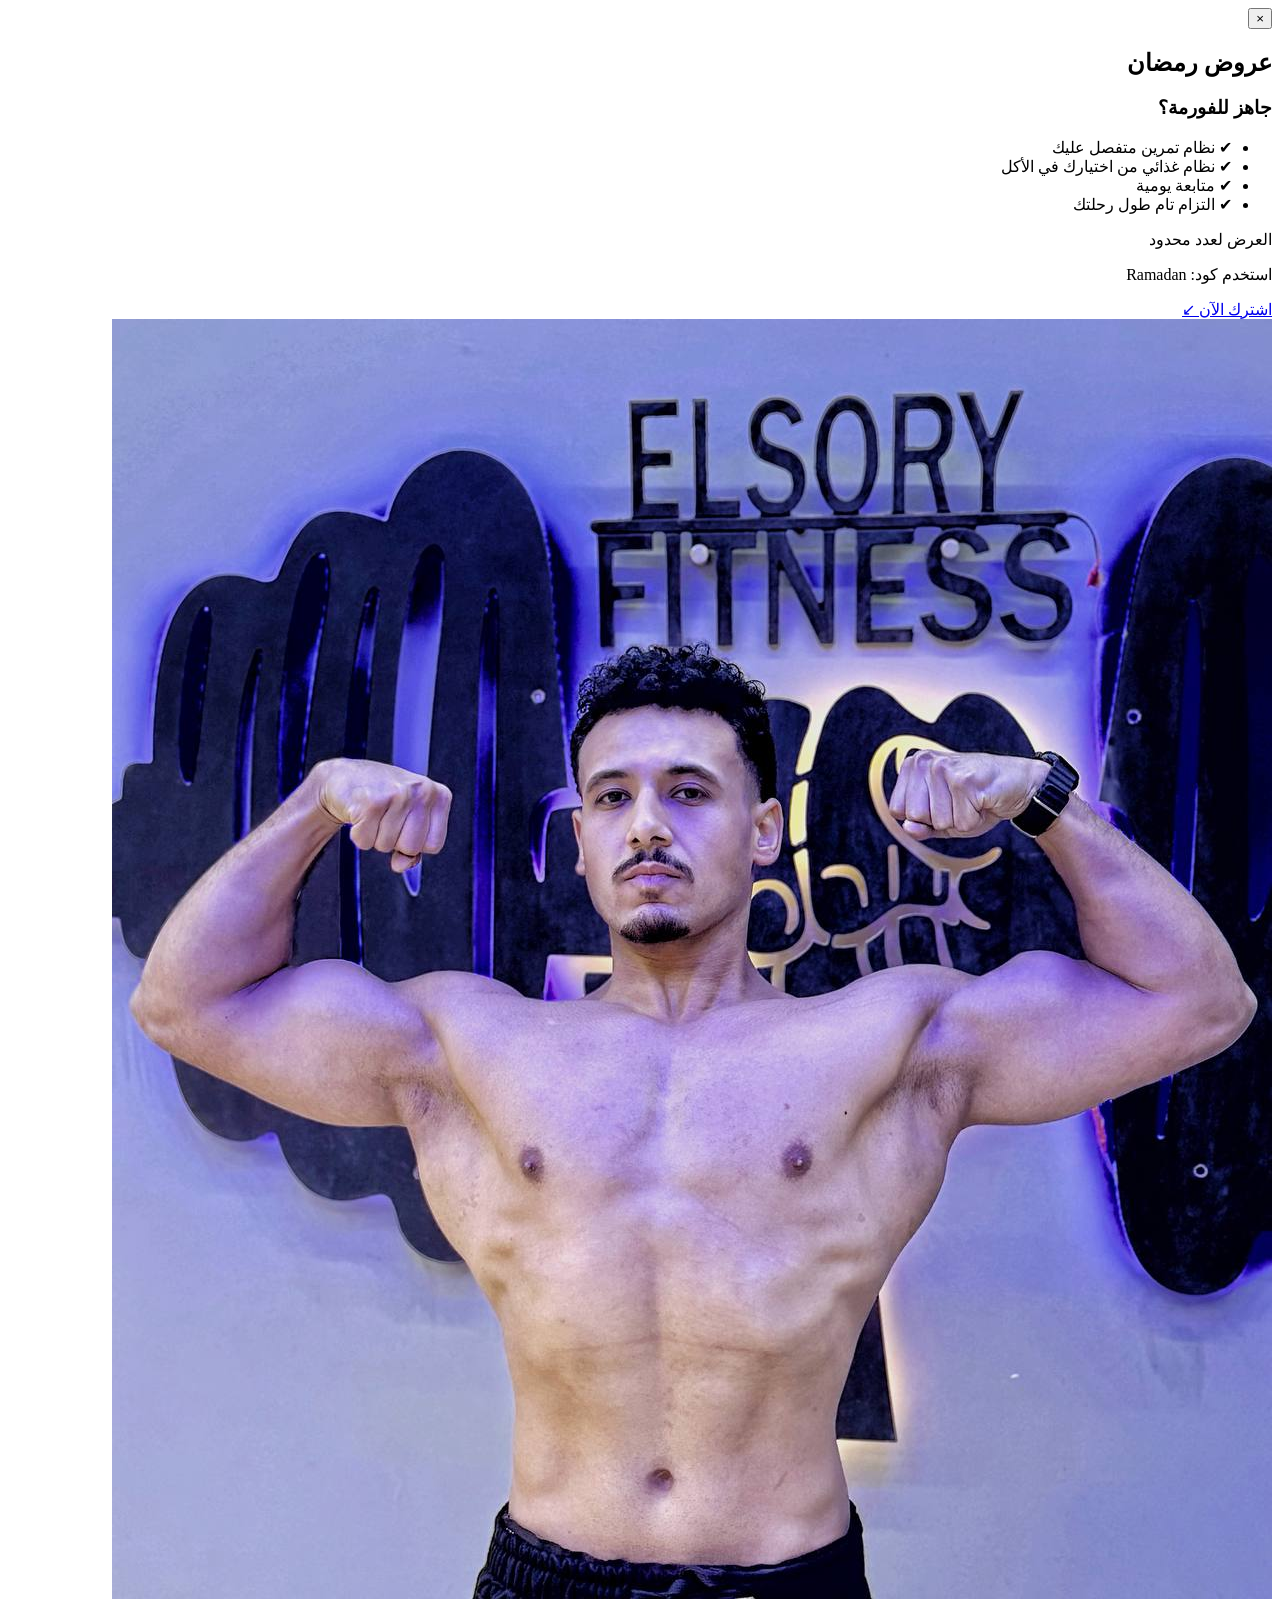
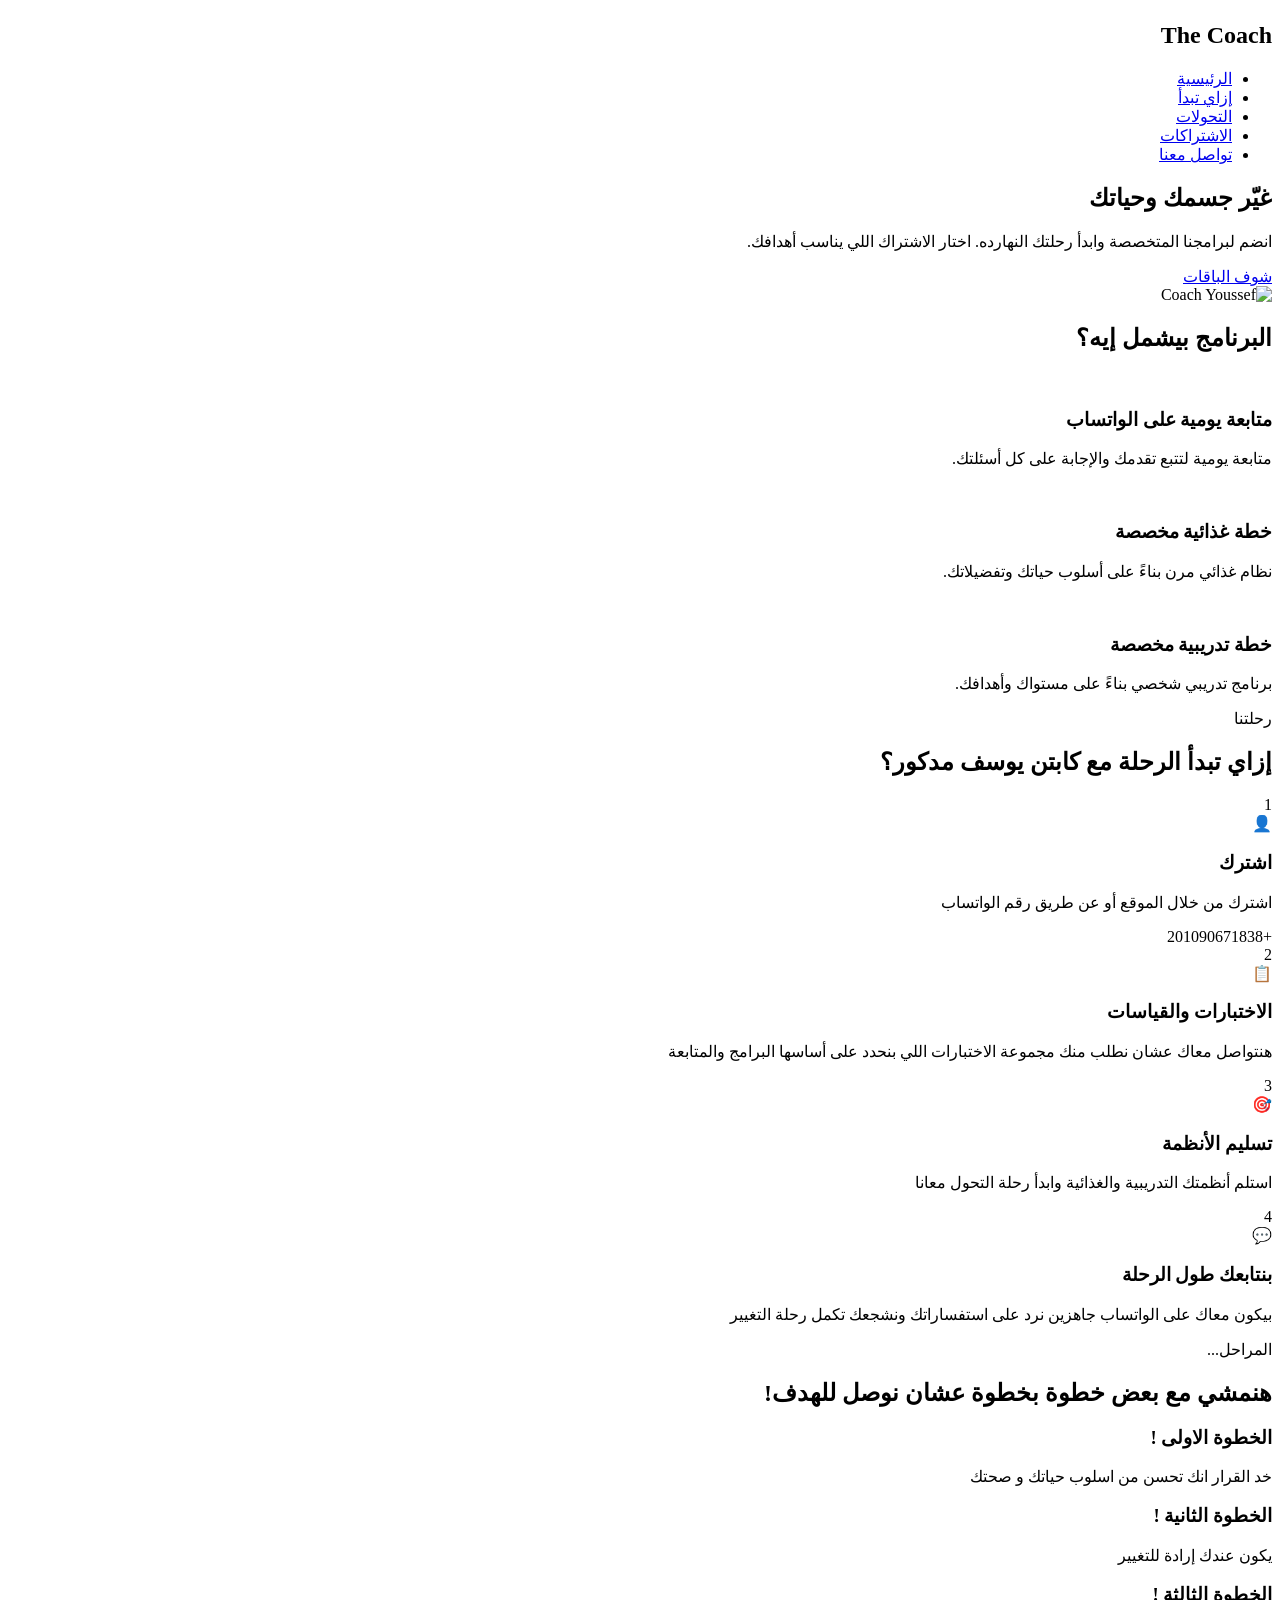
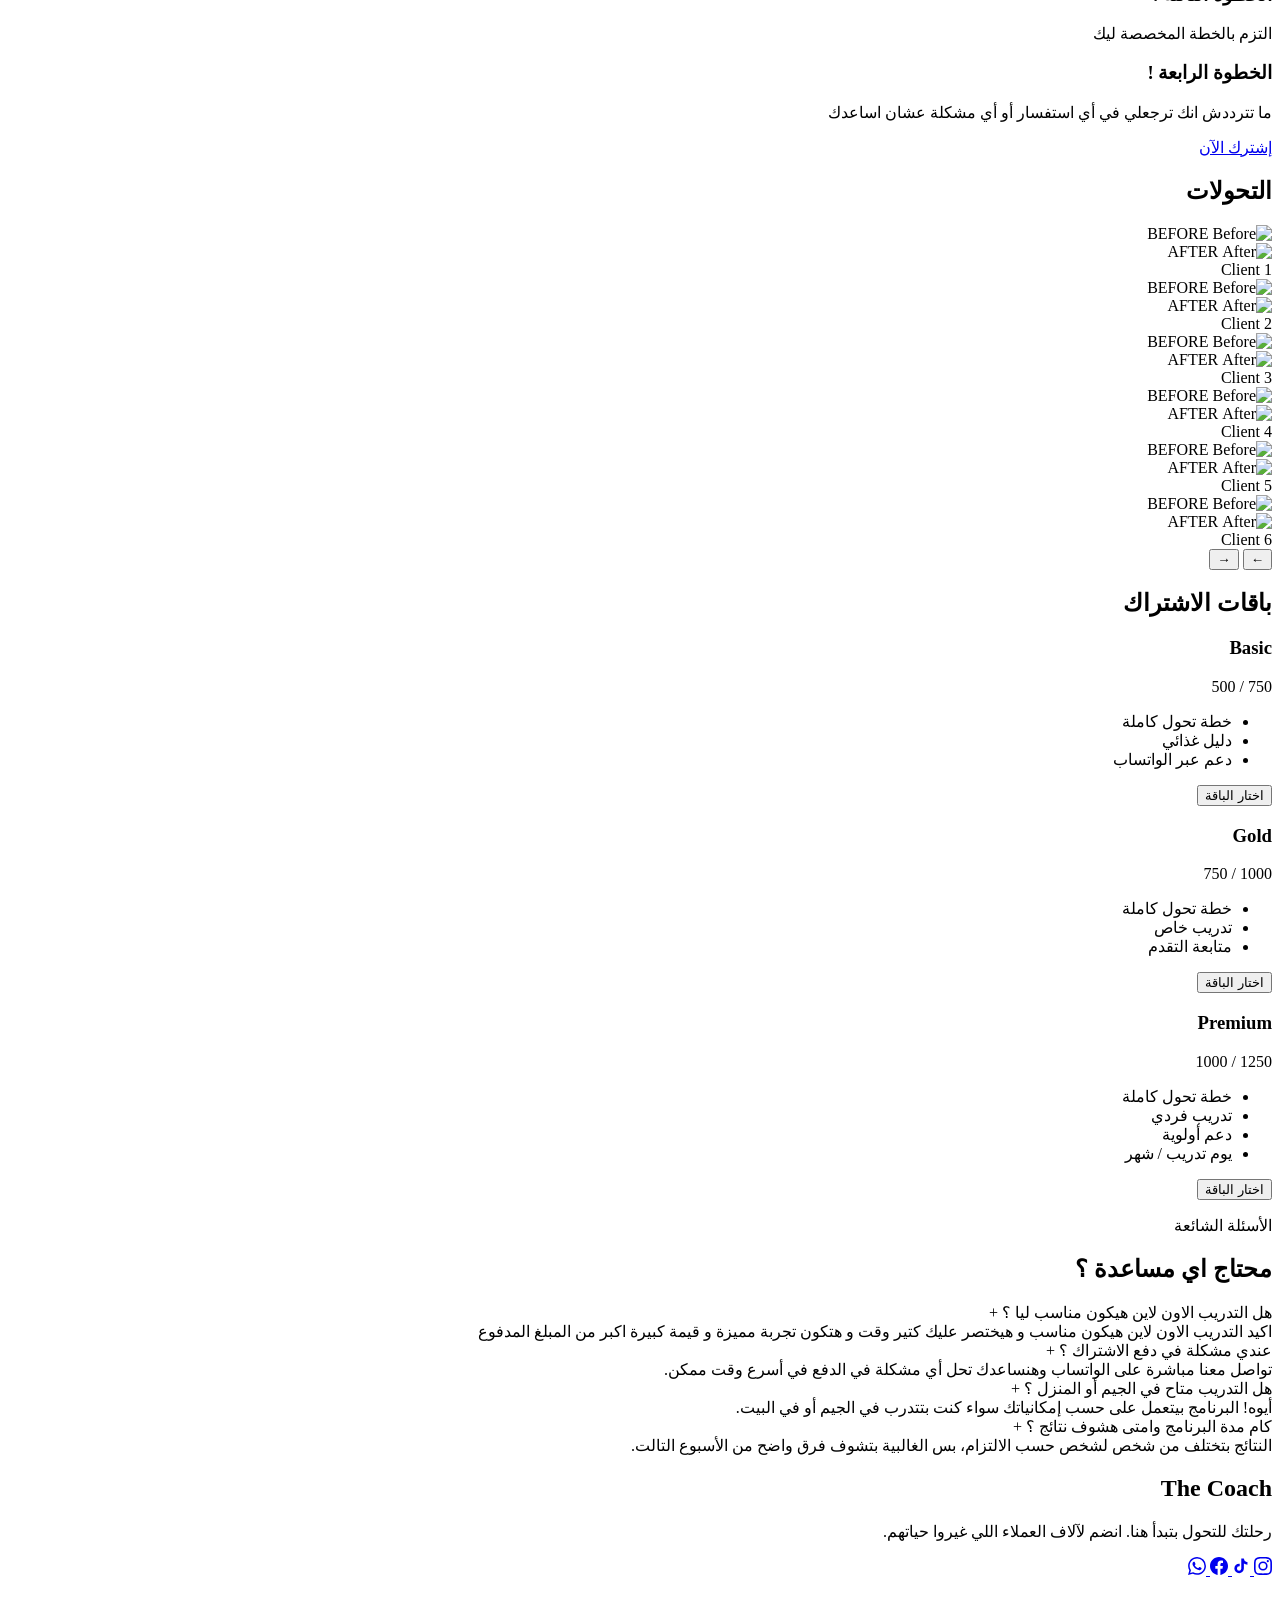
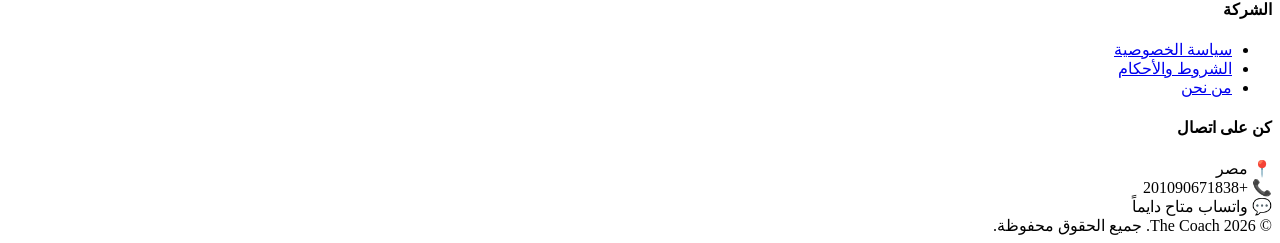
==== commit 2b1cce95: "Fix image source path in index.html" ====
--- a/index.html
+++ b/index.html
@@ -53,7 +53,7 @@
 
       <!-- Image Side -->
       <div class="popup-image">
-        <img src="images/coach-youssefm.jpg" alt="Offer">
+        <img src="coach-youssefm.jpg" alt="Offer">
       </div>
 
     </div>
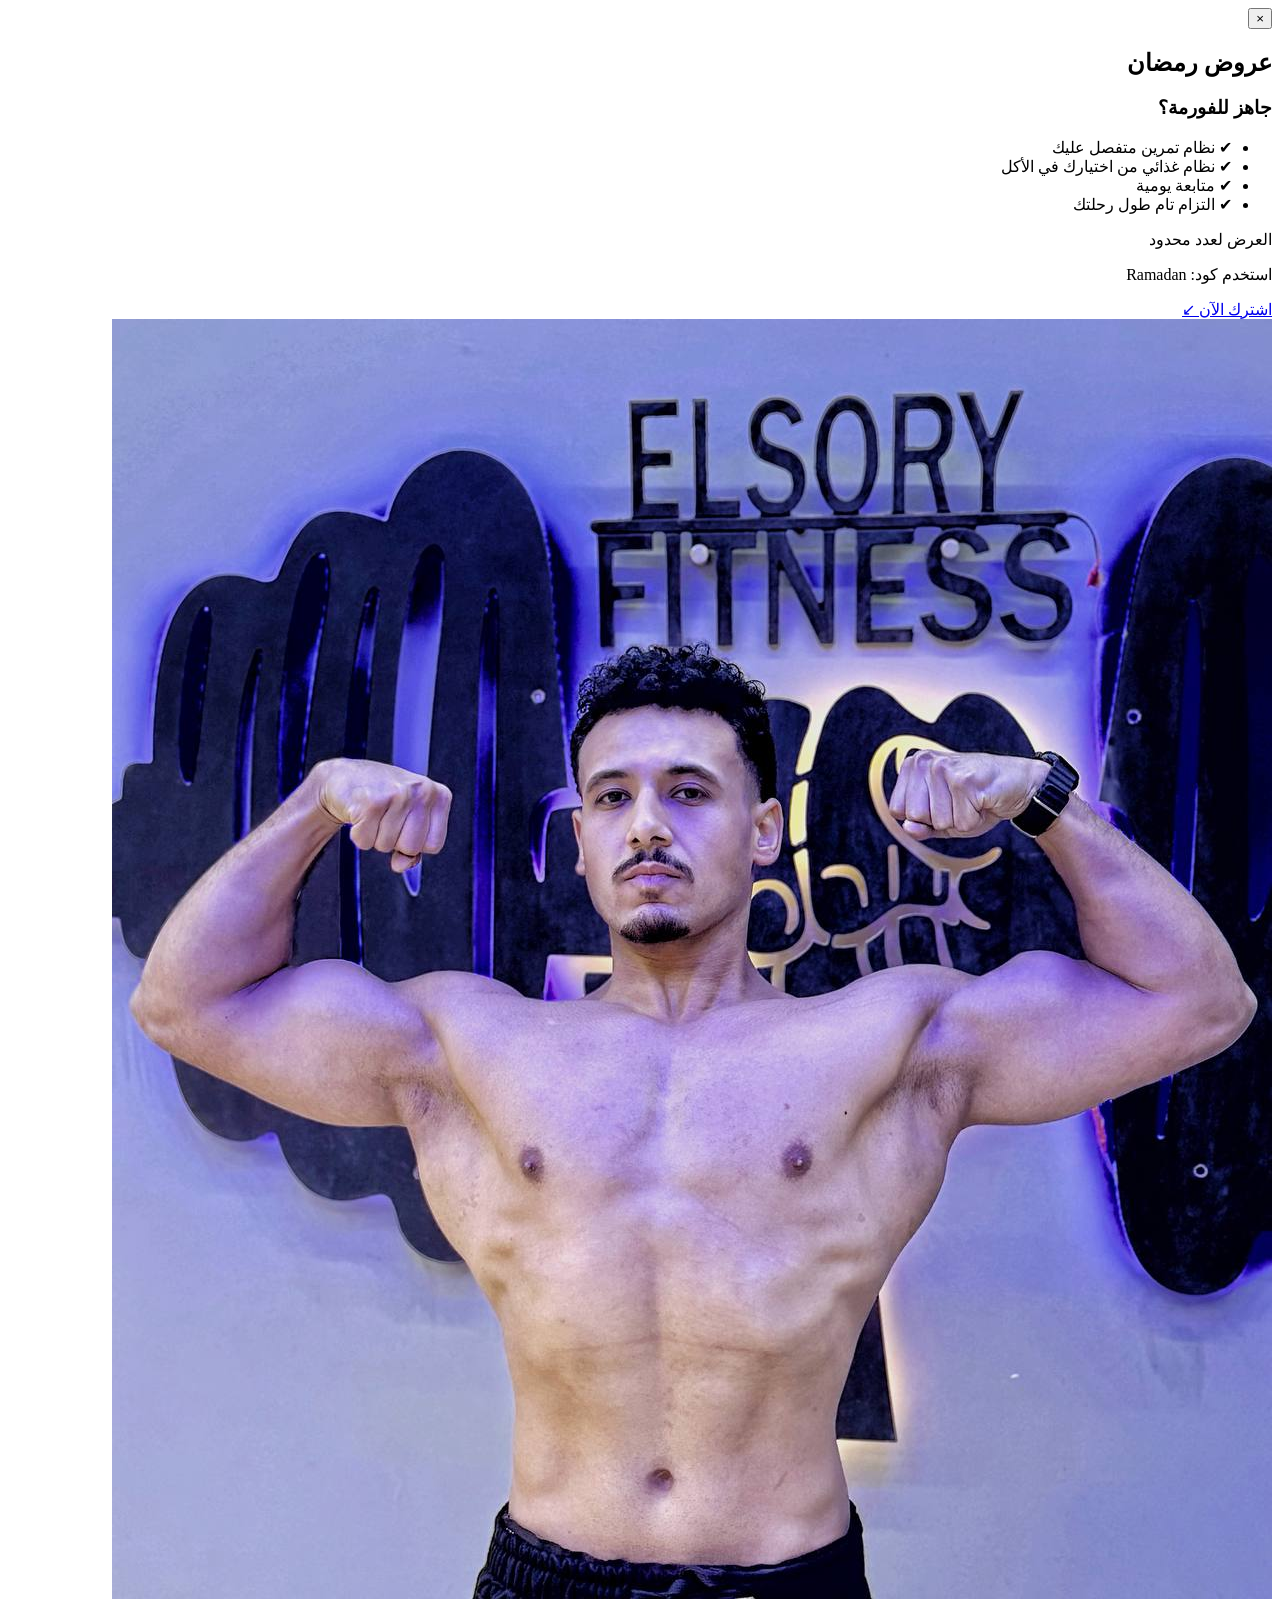
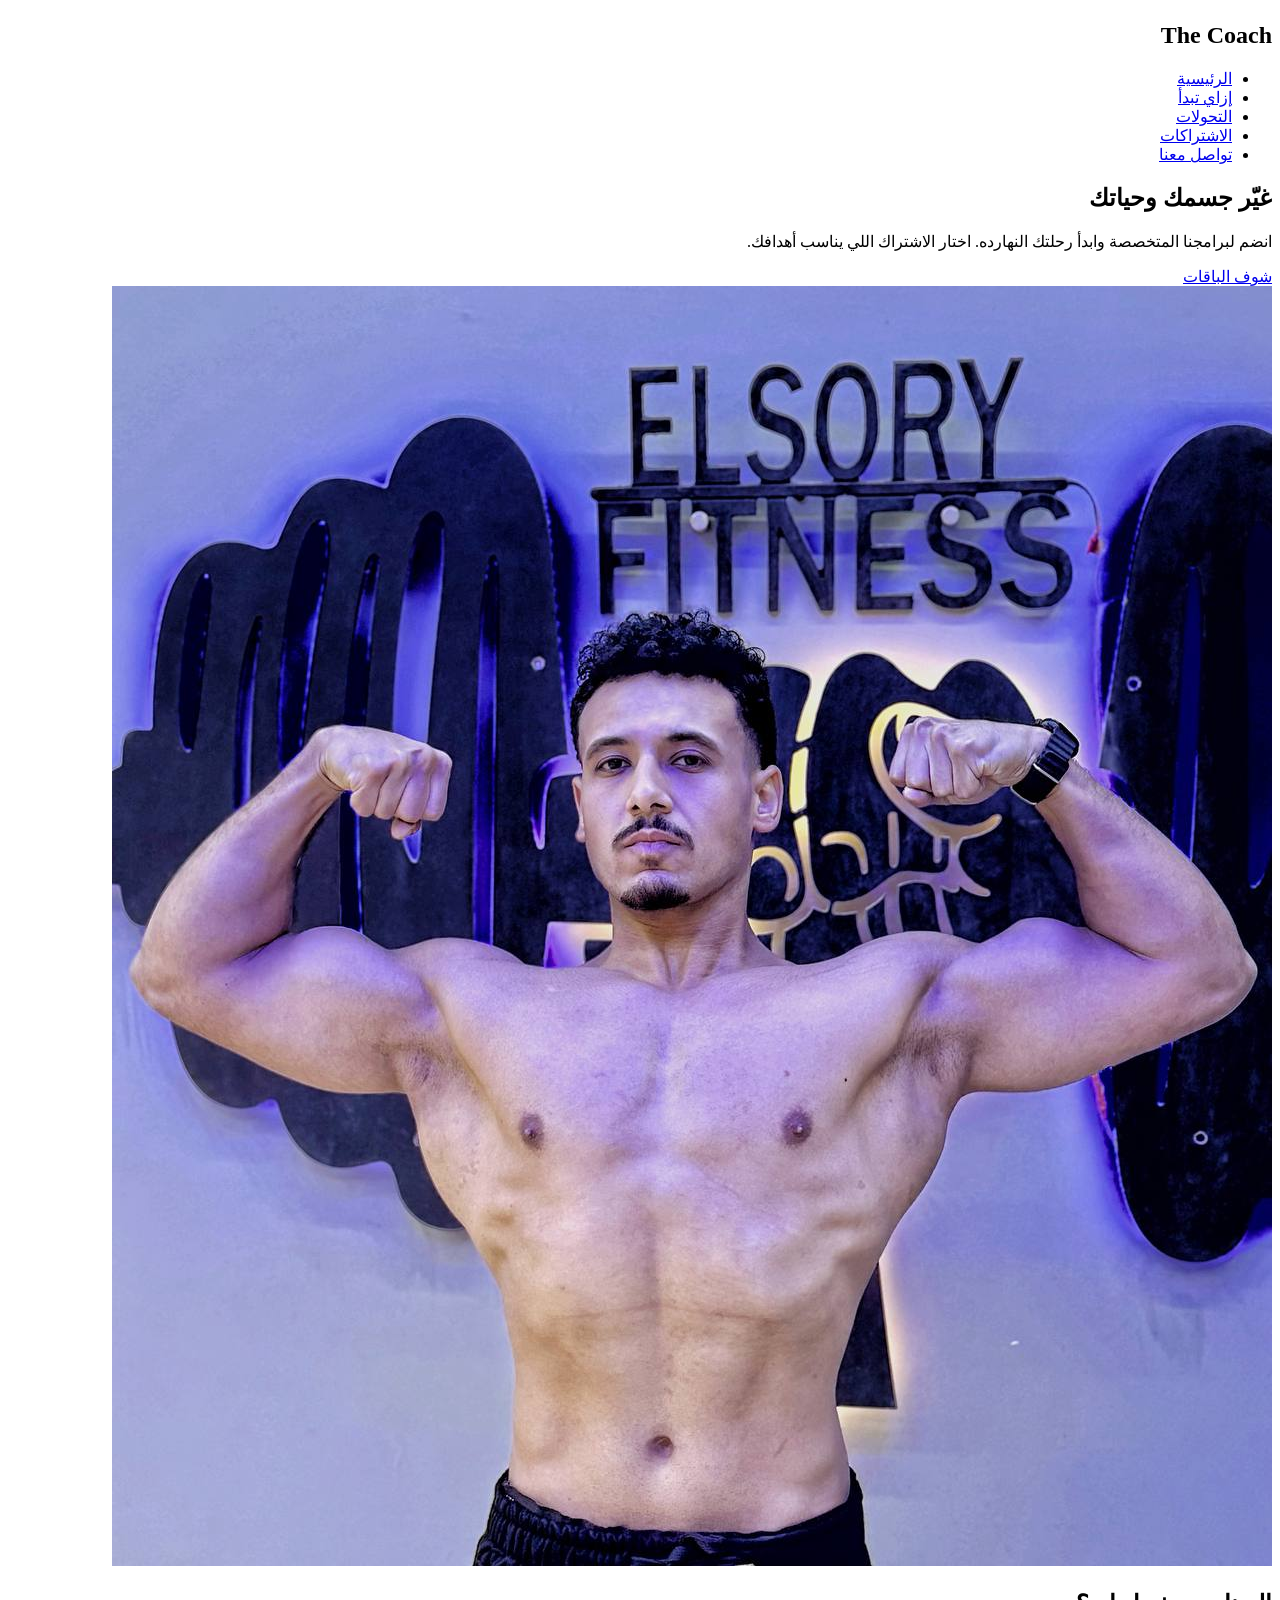
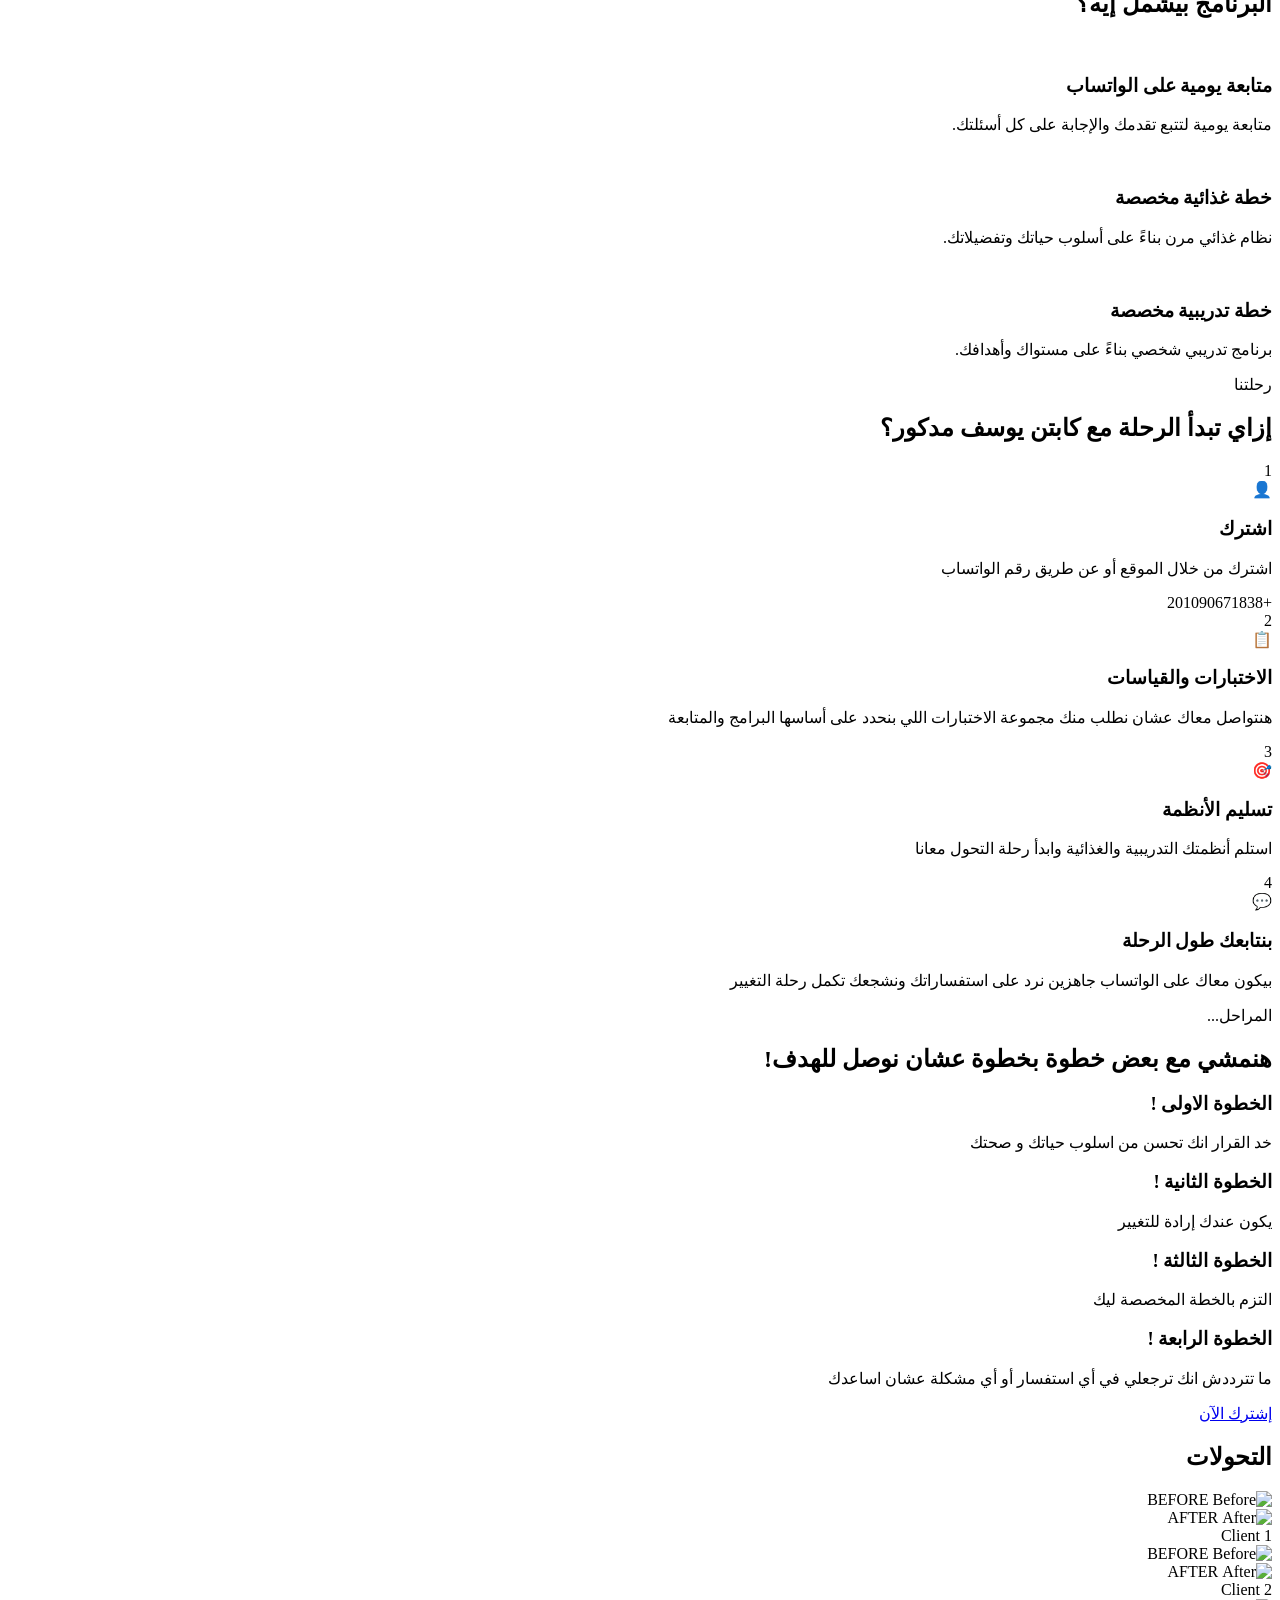
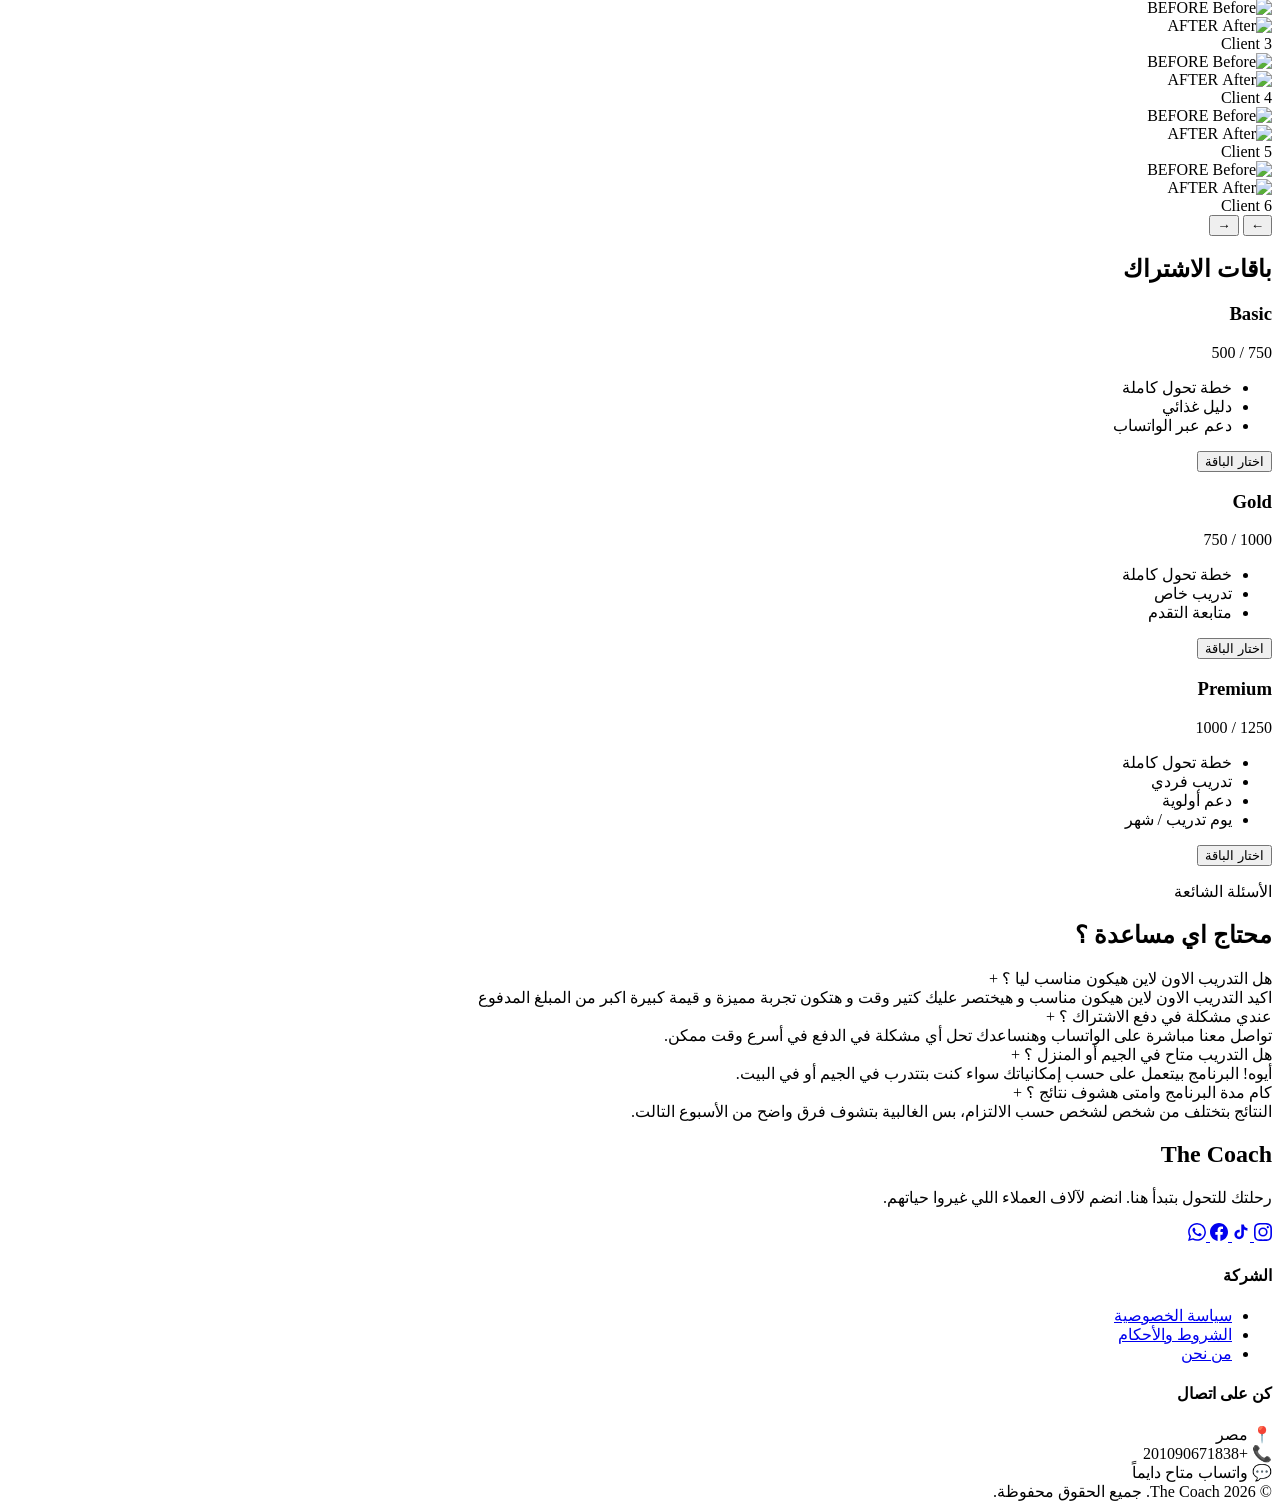
==== commit 4188ba16: "Update image source for Coach Youssef" ====
--- a/index.html
+++ b/index.html
@@ -86,7 +86,7 @@
         <a href="#plans" class="btn">شوف الباقات</a>
     </div>
     <div class="hero-image">
-        <img src="images/coach-youssef.jpg" alt="Coach Youssef">
+        <img src="coach-youssefm.jpg" alt="Coach Youssef">
     </div>
 </section>
 
